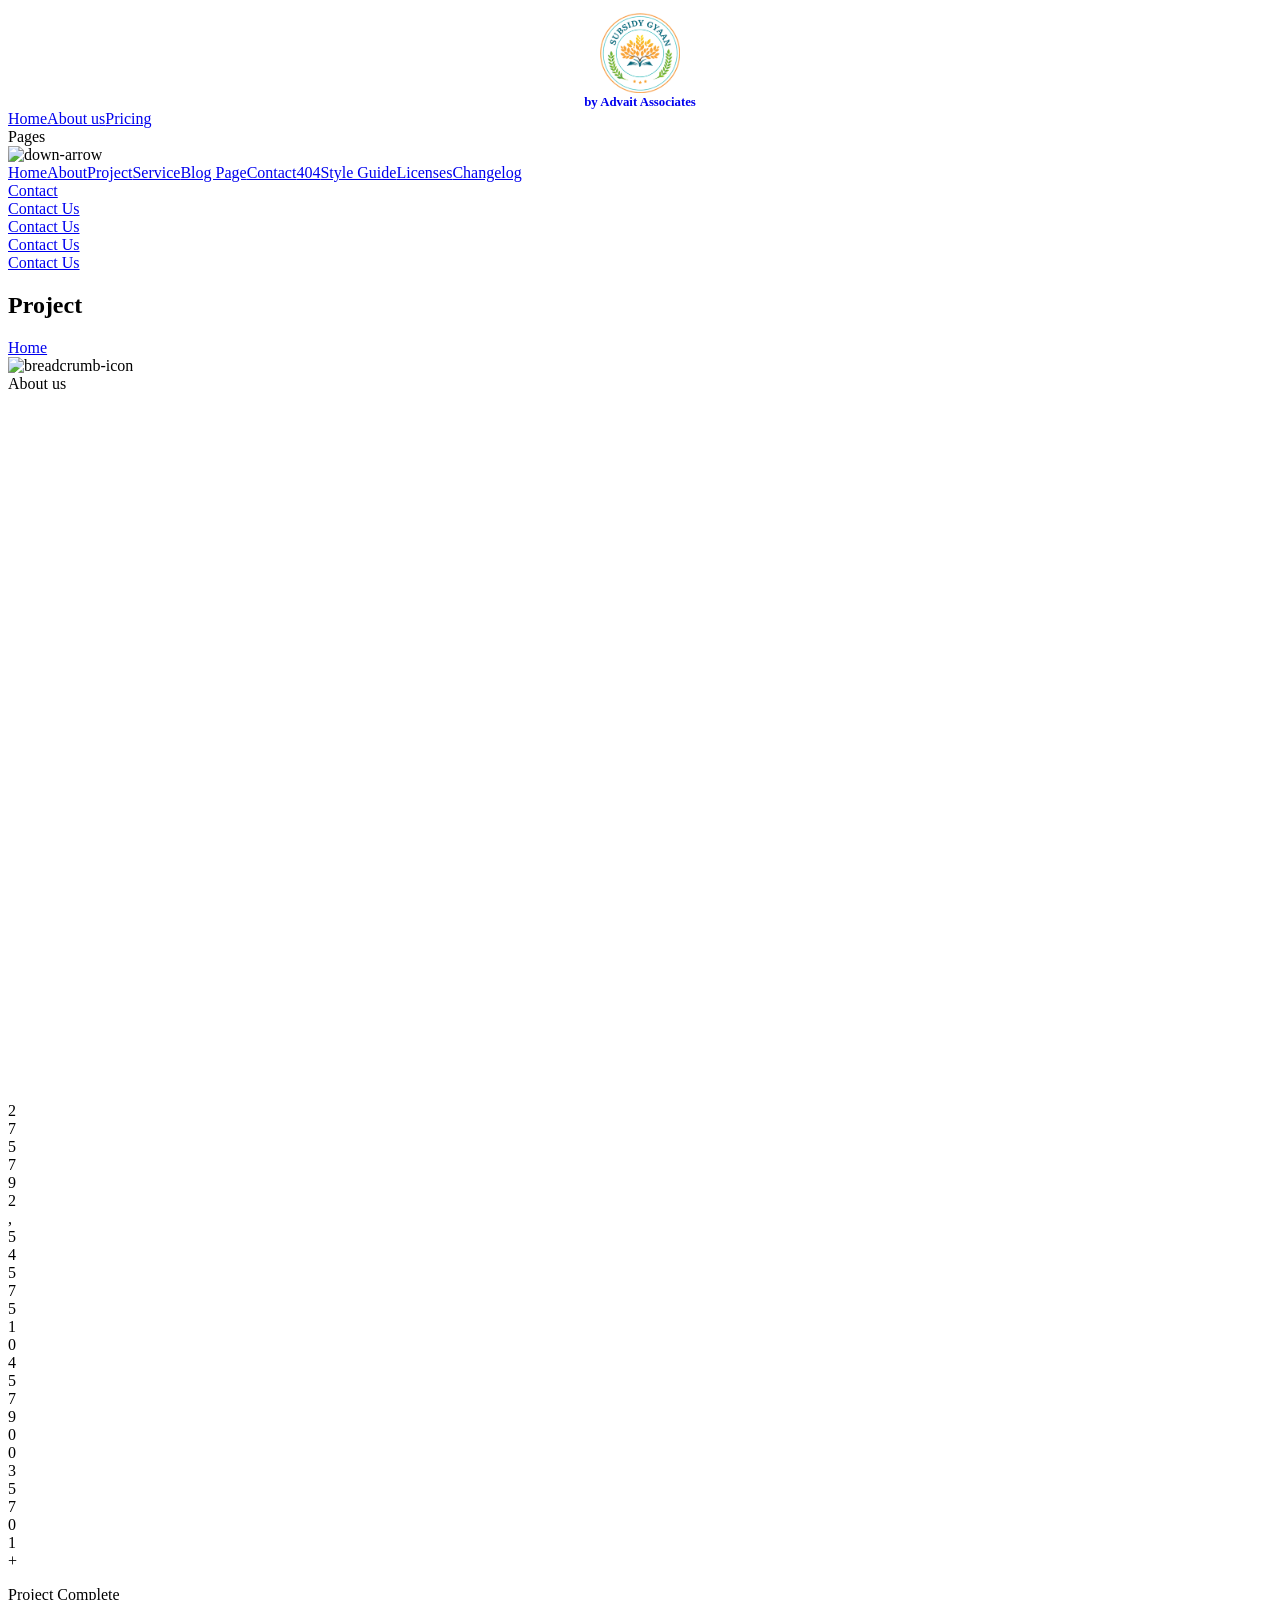
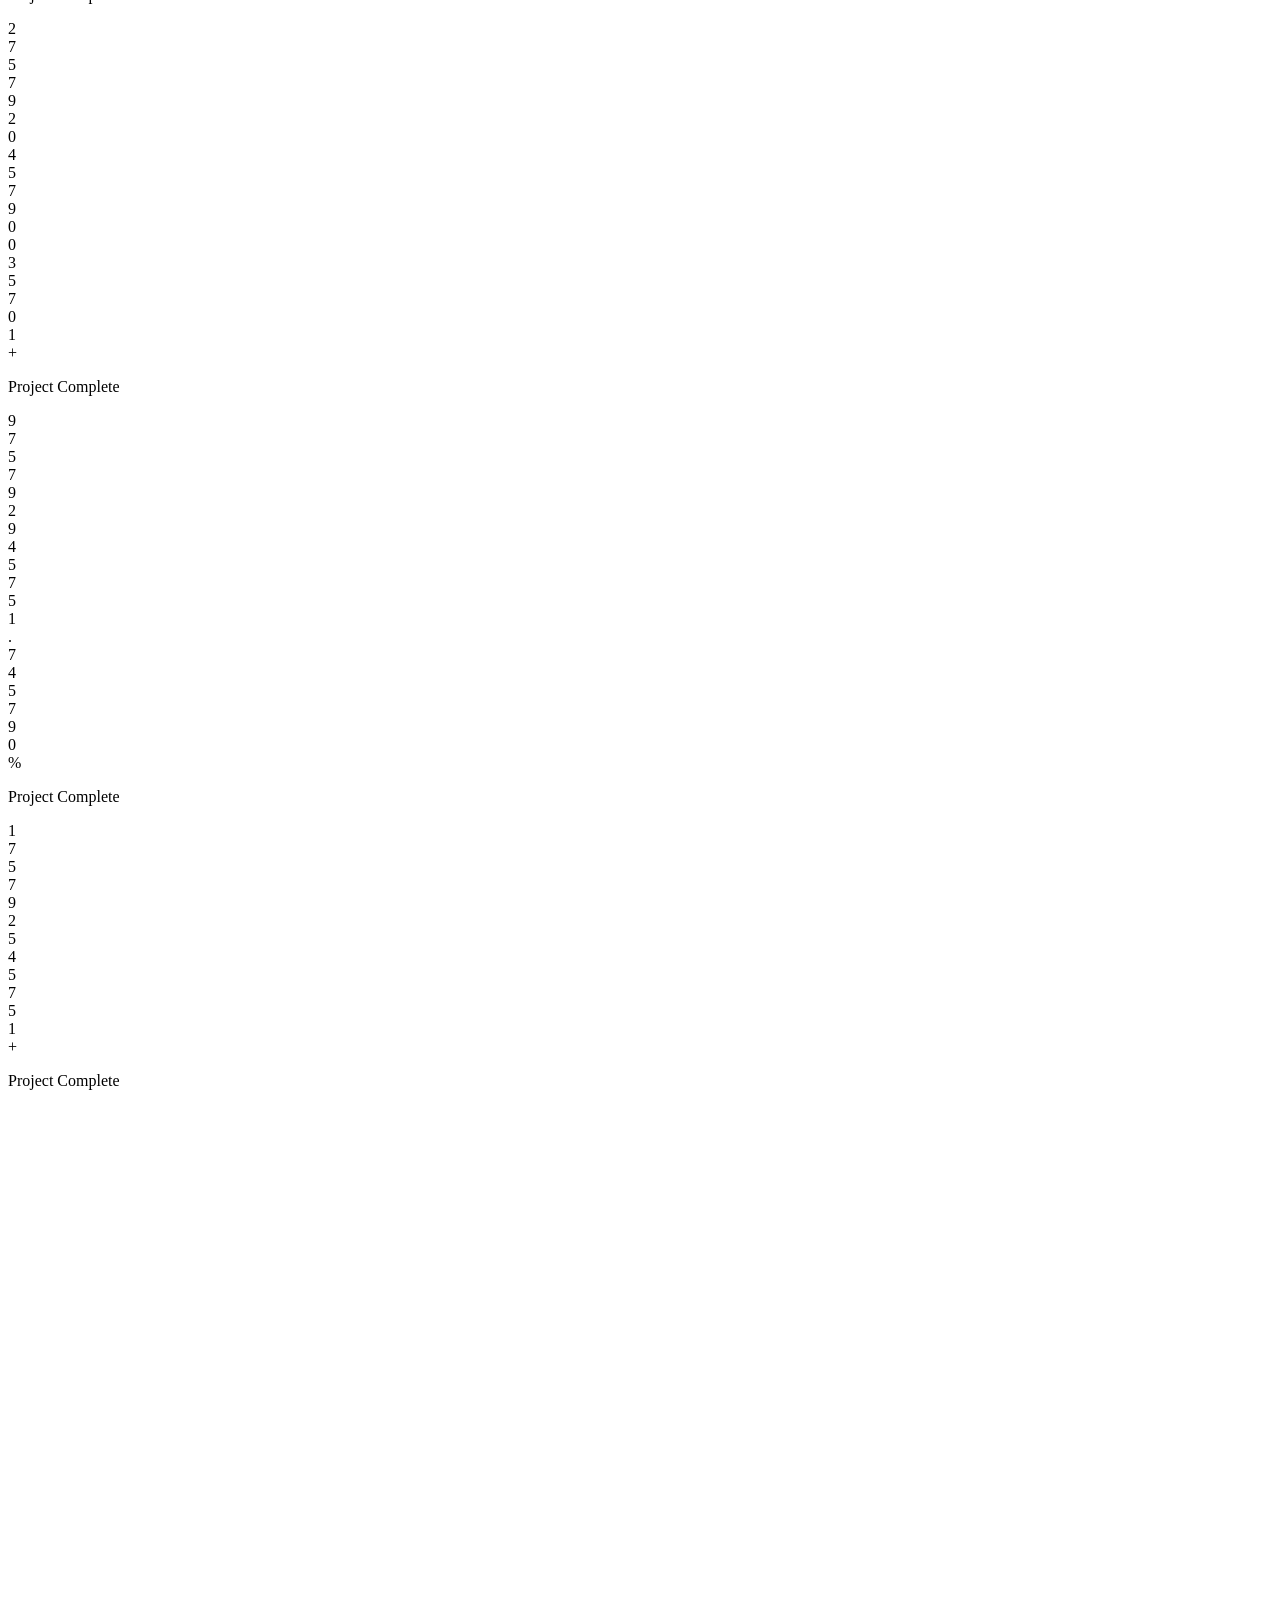
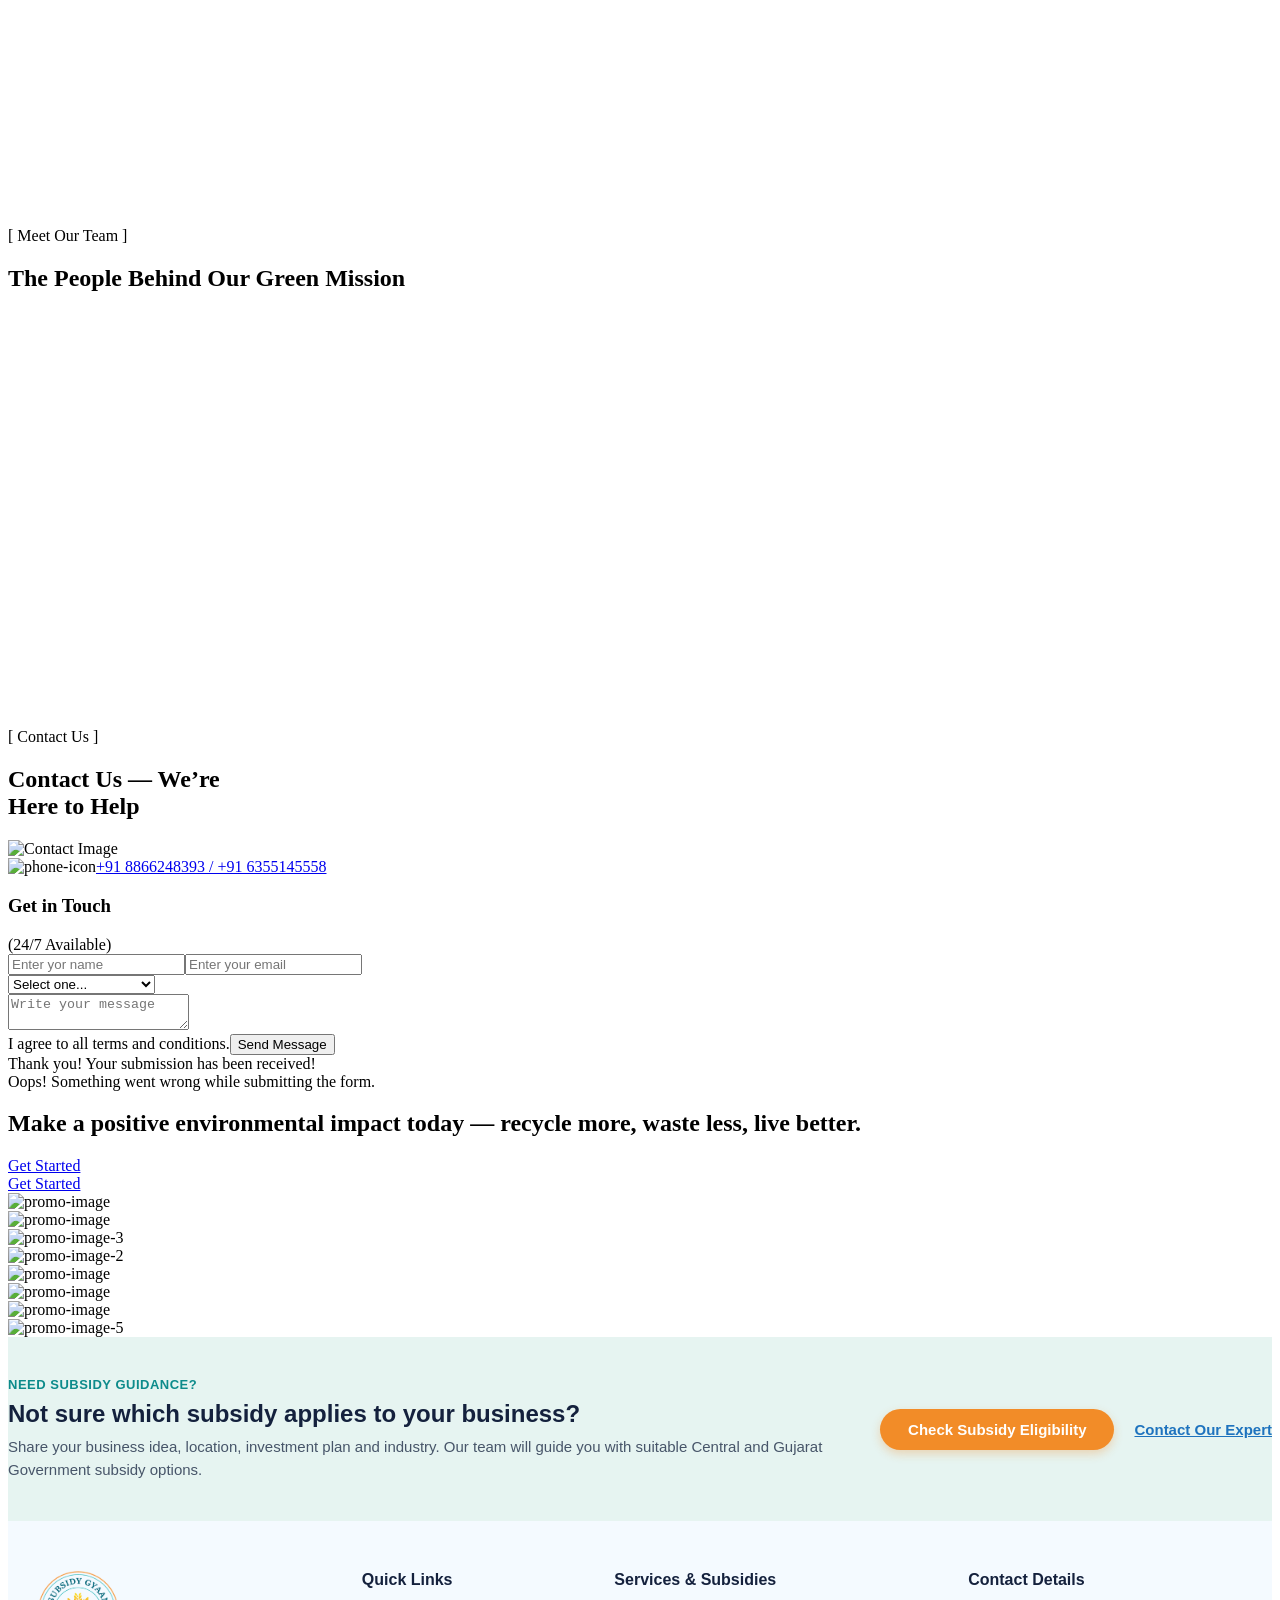
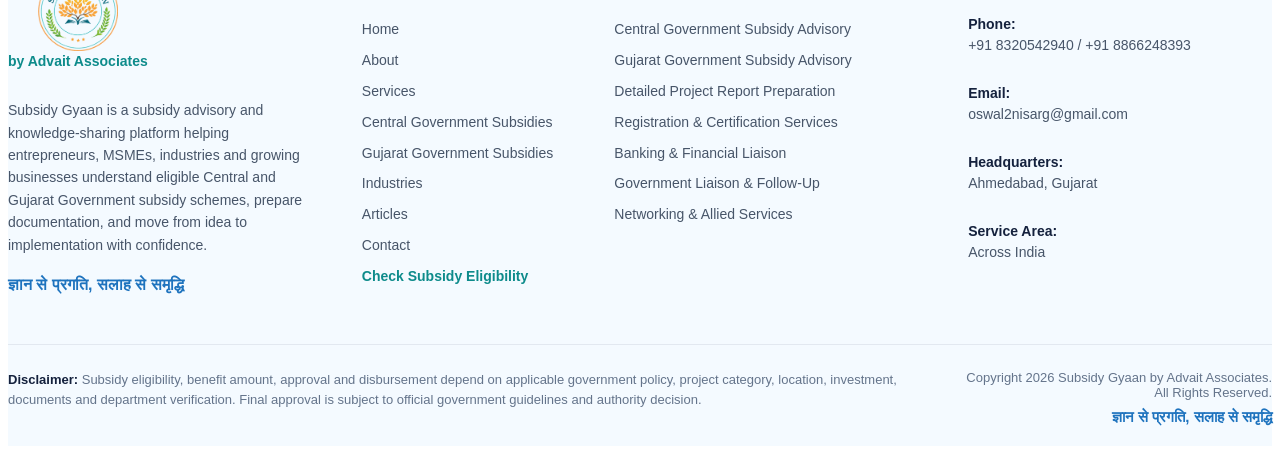
==== about-source.html @ f73892de "Initial commit with redesigned hero section" ====
<!DOCTYPE html><!-- This site was created in Webflow. https://webflow.com --><!-- Last Published: Mon Mar 23 2026 07:37:14 GMT+0000 (Coordinated Universal Time) --><html data-wf-domain="enviro-webflow-website-template.webflow.io" data-wf-page="690aebc02086bc81920e38b2" data-wf-site="69082f2869747d13e82f1a82" lang="en"><head><meta charset="utf-8"/><link href="https://cdn.prod.website-files.com" rel="preconnect" crossorigin="anonymous"/><title>About Us</title><meta content="Enviro is a modern and inspiring Webflow template crafted for environmental organizations, eco-brands, and green initiatives. Featuring fully responsive layouts, CMS-powered projects and blog pages, elegant design elements, and a mindful color palette, it helps you showcase sustainability, nature, and impact beautifully." name="description"/><meta content="About Us" property="og:title"/><meta content="Enviro is a modern and inspiring Webflow template crafted for environmental organizations, eco-brands, and green initiatives. Featuring fully responsive layouts, CMS-powered projects and blog pages, elegant design elements, and a mindful color palette, it helps you showcase sustainability, nature, and impact beautifully." property="og:description"/><meta content="https://cdn.prod.website-files.com/69082f2869747d13e82f1a82/6912c4c159427a54bcd21a3f_Environment-OG-Image.png" property="og:image"/><meta content="About Us" name="twitter:title"/><meta content="Enviro is a modern and inspiring Webflow template crafted for environmental organizations, eco-brands, and green initiatives. Featuring fully responsive layouts, CMS-powered projects and blog pages, elegant design elements, and a mindful color palette, it helps you showcase sustainability, nature, and impact beautifully." name="twitter:description"/><meta property="og:type" content="website"/><meta content="summary_large_image" name="twitter:card"/><meta content="width=device-width, initial-scale=1" name="viewport"/><meta content="Webflow" name="generator"/><link href="https://cdn.prod.website-files.com/69082f2869747d13e82f1a82/css/enviro-webflow-website-template.webflow.shared.ccf52dd43.min.css" rel="stylesheet" type="text/css" integrity="sha384-zPUt1DAEV6VrF+4YYgxVA8KrQkVUWBoWUqndHLwHeruMisJz+p49lpHA1x3gIgcA" crossorigin="anonymous"/><link href="https://fonts.googleapis.com" rel="preconnect"/><link href="https://fonts.gstatic.com" rel="preconnect" crossorigin="anonymous"/><script src="https://ajax.googleapis.com/ajax/libs/webfont/1.6.26/webfont.js" type="text/javascript"></script><script type="text/javascript">WebFont.load({  google: {    families: ["Inter:300,400,500,600,700"]  }});</script><script type="text/javascript">!function(o,c){var n=c.documentElement,t=" w-mod-";n.className+=t+"js",("ontouchstart"in o||o.DocumentTouch&&c instanceof DocumentTouch)&&(n.className+=t+"touch")}(window,document);</script><link href="https://cdn.prod.website-files.com/69082f2869747d13e82f1a82/6912c4c158c54419a02d608d_favicon_icon.png" rel="shortcut icon" type="image/x-icon"/><link href="https://cdn.prod.website-files.com/69082f2869747d13e82f1a82/6912c4c1c3164ac582b9c02e_webclip_icon.png" rel="apple-touch-icon"/></head><body><div class="page-wrapper"><section class="header"><div class="w-layout-blockcontainer container w-container"><div data-animation="default" data-collapse="medium" data-duration="400" data-easing="ease" data-easing2="ease" role="banner" class="navbar w-nav"><div class="navbar-block"><a href="index.html" class="brand-block w-nav-brand " style="display: flex; flex-direction: column; align-items: center; gap: 2px; text-decoration: none; padding-top: 5px;">
    <img src="subsidy-gyaan logo.png" alt="Subsidy Gyaan Logo" style="height: 80px; width: auto;" />
    <span class="brand-byline" style="margin-top: 0; text-align: center; font-size: 0.8rem; font-weight: 700;">by Advait Associates</span>
</a><nav role="navigation" class="nav-menu-block w-nav-menu"><div class="nav-menu-wrap"><a href="/" class="menu-link">Home</a><a href="/about-us" aria-current="page" class="menu-link w--current">About us</a><a href="/pricing" class="menu-link">Pricing</a><div data-delay="200" data-hover="true" data-w-id="bbc6562a-bfb3-d8c0-d80e-2bd70185ef66" class="dropdown w-dropdown"><div class="dropdown-toggle w-dropdown-toggle"><div class="menu-link dropdown">Pages</div><img loading="lazy" src="https://cdn.prod.website-files.com/69082f2869747d13e82f1a82/6908348359918a65f7271da8_down-arrow.svg" alt="down-arrow" class="dropdown-arrow-icon"/></div><nav class="dropdown-list w-dropdown-list"><a href="/" class="dropdown-link w-dropdown-link">Home</a><a href="/about-us" aria-current="page" class="dropdown-link w-dropdown-link w--current">About</a><a href="/project" class="dropdown-link w-dropdown-link">Project</a><a href="/service" class="dropdown-link w-dropdown-link">Service</a><a href="/blog-post" class="dropdown-link w-dropdown-link">Blog Page</a><a href="/contact" class="dropdown-link w-dropdown-link">Contact</a><a href="/404" class="dropdown-link w-dropdown-link">404</a><a href="/style-guide" class="dropdown-link w-dropdown-link">Style Guide</a><a href="/license" class="dropdown-link w-dropdown-link">Licenses</a><a href="/changelog" class="dropdown-link w-dropdown-link">Changelog</a></nav></div><a href="/contact" class="menu-link">Contact</a><div class="button-block hide"><a href="check-subsidy-eligibility.html" class="button is-primary w-inline-block"><div class="button-text-effect"><div class="button-text is-primary-button">Contact Us</div><div class="button-text is-primary-button">Contact Us</div></div></a></div></div></nav><div class="nav-button-block"><div class="button-block is-nav-button"><a href="check-subsidy-eligibility.html" class="button is-primary w-inline-block"><div class="button-text-effect"><div class="button-text is-primary-button">Contact Us</div><div class="button-text is-primary-button">Contact Us</div></div></a></div></div><div class="menu-button w-nav-button"><div class="w-icon-nav-menu"></div></div></div></div></div></section><div class="main"><section class="page-hero-section"><div class="w-layout-blockcontainer container w-container"><div class="page-hero-block"><div class="page-hero-heading-block"><h1 class="page-hero-heading">Project</h1></div><div class="breadcrumb-nav"><a href="/" class="breadcrumb-home">Home</a><div class="breadcrumb-divider"><img src="https://cdn.prod.website-files.com/69082f2869747d13e82f1a82/690af44dbcda67d4e97f4bc9_breadcrumb-icon.svg" loading="lazy" alt="breadcrumb-icon"/></div><div>About us</div></div></div></div></section><section class="about-section"><div class="empty-space"></div><div class="w-layout-blockcontainer container w-container"><div class="heading-block is-about-page"><h2 data-w-id="a5e9ad5b-f6e4-8847-4312-8d7bad4e1efe" style="opacity:0" class="section-heading is-about-page">Making Recycling Simple, Impactful, and Accessible for Everyone</h2><div data-w-id="f334cc3f-87d4-dd76-9e6c-f7e405abec0f" style="opacity:0" class="about-heading-right"><p class="about-heading-text">$100M+ Investment has been<br/>Collected from all over the word</p><div class="counter-card"><div class="counter-item"><div class="counter-single-number number-one is-large"><div class="single-number number-one is-large">5</div><div class="single-number number-one is-large">7</div><div class="single-number number-one is-large">5</div><div class="single-number number-one is-large">7</div><div class="single-number number-one is-large">9</div><div class="single-number number-one is-large">5</div></div><div class="single-number is-large">,</div><div class="counter-single-number is-large"><div class="single-number number-two is-large">6</div><div class="single-number number-two is-large">4</div><div class="single-number number-two is-large">5</div><div class="single-number number-two is-large">7</div><div class="single-number number-two is-large">6</div><div class="single-number number-two is-large">1</div></div><div class="counter-single-number is-large"><div class="single-number number-one is-large">4</div><div class="single-number number-one is-large">4</div><div class="single-number number-one is-large">5</div><div class="single-number number-one is-large">7</div><div class="single-number number-one is-large">9</div><div class="single-number number-one is-large">4</div></div><div class="counter-single-number is-large"><div class="single-number number-two is-large">3</div><div class="single-number number-two is-large">3</div><div class="single-number number-two is-large">5</div><div class="single-number number-two is-large">7</div><div class="single-number number-two is-large">3</div><div class="single-number number-two is-large">1</div></div><div class="single-number is-large">M</div><div class="single-number is-large">+</div></div></div></div></div><div class="empty-space is-small"></div><div class="about-section-image-block"><div class="about-image-block is-about-image-one"><img src="https://cdn.prod.website-files.com/69082f2869747d13e82f1a82/690b0913b14506195ef385b1_about-image-1.avif" loading="lazy" style="opacity:0" data-w-id="869e2598-452e-aa2e-0035-caae6f7175a1" alt="About Image" class="about-page-image"/></div><div class="about-image-block is-about-image-tow"><img src="https://cdn.prod.website-files.com/69082f2869747d13e82f1a82/690b0913ec147be6ab17ca3e_about-image-2.avif" loading="lazy" style="opacity:0" data-w-id="3b96fa14-49ec-7b50-781b-4e35035163da" alt="About Image" class="about-page-image"/></div><div data-w-id="71bc878d-9665-db6c-d24d-89c5d0ef3da0" style="opacity:0"><div class="about-image-block is-about-image-three"><img src="https://cdn.prod.website-files.com/69082f2869747d13e82f1a82/690b091362f6fe3fff57e63c_about-image-3.avif" loading="lazy" sizes="(max-width: 767px) 100vw, (max-width: 821px) 95vw, 780px" srcset="https://cdn.prod.website-files.com/69082f2869747d13e82f1a82/690b091362f6fe3fff57e63c_about-image-3-p-500.avif 500w, https://cdn.prod.website-files.com/69082f2869747d13e82f1a82/690b091362f6fe3fff57e63c_about-image-3.avif 780w" alt="About Image" class="about-page-image is-three"/></div><p class="about-image-text">We simplify recycling through innovation, making it easy, effective, and accessible for everyone to create a cleaner, greener future together.</p></div></div></div><div class="empty-space"></div></section><section class="counter-section"><div class="w-layout-blockcontainer container w-container"><div class="counter-main-block"><div data-w-id="3b5a920c-edf0-c83d-4642-1b29177e266d" class="counter-single-block"><div class="counter-card"><div class="counter-item"><div class="counter-single-number number-one"><div class="single-number number-one">2</div><div class="single-number number-one">7</div><div class="single-number number-one">5</div><div class="single-number number-one">7</div><div class="single-number number-one">9</div><div class="single-number number-one">2</div></div><div class="single-number">,</div><div class="counter-single-number"><div class="single-number number-two">5</div><div class="single-number number-two">4</div><div class="single-number number-two">5</div><div class="single-number number-two">7</div><div class="single-number number-two">5</div><div class="single-number number-two">1</div></div><div class="counter-single-number"><div class="single-number number-one">0</div><div class="single-number number-one">4</div><div class="single-number number-one">5</div><div class="single-number number-one">7</div><div class="single-number number-one">9</div><div class="single-number number-one">0</div></div><div class="counter-single-number"><div class="single-number number-two">0</div><div class="single-number number-two">3</div><div class="single-number number-two">5</div><div class="single-number number-two">7</div><div class="single-number number-two">0</div><div class="single-number number-two">1</div></div><div class="single-number">+</div></div><p class="counter-text">Project Complete</p></div></div><div data-w-id="3b5a920c-edf0-c83d-4642-1b29177e26aa" class="counter-single-block"><div class="counter-card"><div class="counter-item"><div class="counter-single-number number-one"><div class="single-number number-one">2</div><div class="single-number number-one">7</div><div class="single-number number-one">5</div><div class="single-number number-one">7</div><div class="single-number number-one">9</div><div class="single-number number-one">2</div></div><div class="counter-single-number"><div class="single-number number-one">0</div><div class="single-number number-one">4</div><div class="single-number number-one">5</div><div class="single-number number-one">7</div><div class="single-number number-one">9</div><div class="single-number number-one">0</div></div><div class="counter-single-number"><div class="single-number number-two">0</div><div class="single-number number-two">3</div><div class="single-number number-two">5</div><div class="single-number number-two">7</div><div class="single-number number-two">0</div><div class="single-number number-two">1</div></div><div class="single-number">+</div></div><p class="counter-text">Project Complete</p></div></div><div data-w-id="3b5a920c-edf0-c83d-4642-1b29177e26d8" class="counter-single-block"><div class="counter-card"><div class="counter-item"><div class="counter-single-number number-one"><div class="single-number number-one">9</div><div class="single-number number-one">7</div><div class="single-number number-one">5</div><div class="single-number number-one">7</div><div class="single-number number-one">9</div><div class="single-number number-one">2</div></div><div class="counter-single-number"><div class="single-number number-two">9</div><div class="single-number number-two">4</div><div class="single-number number-two">5</div><div class="single-number number-two">7</div><div class="single-number number-two">5</div><div class="single-number number-two">1</div></div><div class="single-number">.</div><div class="counter-single-number"><div class="single-number number-one">7</div><div class="single-number number-one">4</div><div class="single-number number-one">5</div><div class="single-number number-one">7</div><div class="single-number number-one">9</div><div class="single-number number-one">0</div></div><div class="single-number">%</div></div><p class="counter-text">Project Complete</p></div></div><div data-w-id="3b5a920c-edf0-c83d-4642-1b29177e2708" class="counter-single-block"><div class="counter-card"><div class="counter-item"><div class="counter-single-number number-one"><div class="single-number number-one">1</div><div class="single-number number-one">7</div><div class="single-number number-one">5</div><div class="single-number number-one">7</div><div class="single-number number-one">9</div><div class="single-number number-one">2</div></div><div class="counter-single-number"><div class="single-number number-two">5</div><div class="single-number number-two">4</div><div class="single-number number-two">5</div><div class="single-number number-two">7</div><div class="single-number number-two">5</div><div class="single-number number-two">1</div></div><div class="single-number">+</div></div><p class="counter-text">Project Complete</p></div></div></div></div><div class="empty-space"></div></section><section class="why-choose-section"><div class="empty-space"></div><div class="w-layout-blockcontainer container w-container"><div class="why-choose-main-block"><div class="why-choose-card-hide"></div><div id="w-node-c0f8c518-129b-1de6-44d2-802e8aac3c07-920e38b2" data-w-id="c0f8c518-129b-1de6-44d2-802e8aac3c07" style="opacity:0" class="why-choose-card"><div class="why-choose-title-block"><img src="https://cdn.prod.website-files.com/69082f2869747d13e82f1a82/690b19a36d581f76a1720223_team-card-logo.svg" loading="lazy" alt="team-card-logo" class="why-choose-card-icon"/><div class="why-choose-card-number">01</div></div><div class="why-choose-content-block"><div class="why-choose-card-title">Eco-Friendly <br/>Commitment</div><p class="why-choose-card-text">We’re dedicated to protecting the planet with responsible, sustainable recycling solutions.</p></div></div><div data-w-id="5c9b117f-c198-c5a8-c0af-8874d606a430" style="opacity:0" class="why-choose-card"><div class="why-choose-title-block"><img src="https://cdn.prod.website-files.com/69082f2869747d13e82f1a82/690b19a36d581f76a1720223_team-card-logo.svg" loading="lazy" alt="team-card-logo" class="why-choose-card-icon"/><div class="why-choose-card-number">02</div></div><div class="why-choose-content-block"><div class="why-choose-card-title">Smart Technology<br/>Integration</div><p class="why-choose-card-text">AI-powered tools make sorting and tracking recyclables easier than ever.</p></div></div><div class="why-choose-card-hide"></div><div id="w-node-_4e6bf4e7-7c65-3570-4d3a-3c70bc4b5caa-920e38b2" data-w-id="4e6bf4e7-7c65-3570-4d3a-3c70bc4b5caa" style="opacity:0" class="why-choose-heading-block"><div class="heading-block"><div class="pill-button is-service">[ Why Choose Us ]</div><h2 class="section-heading is-service">Sustainable Solutions<br/>Proven Results</h2></div></div><div data-w-id="089fb6f2-358f-fa5f-a5b8-38418d9aa7ee" style="opacity:0" class="why-choose-card"><div class="why-choose-title-block"><img src="https://cdn.prod.website-files.com/69082f2869747d13e82f1a82/690b19a36d581f76a1720223_team-card-logo.svg" loading="lazy" alt="team-card-logo" class="why-choose-card-icon"/><div class="why-choose-card-number">03</div></div><div class="why-choose-content-block"><div class="why-choose-card-title">Reward-Based<br/>System</div><p class="why-choose-card-text">Earn points and incentives for every eco-friendly action you take.</p></div></div><div data-w-id="53aa1b07-5932-59c4-3204-3c639bece85f" style="opacity:0" class="why-choose-card"><div class="why-choose-title-block"><img src="https://cdn.prod.website-files.com/69082f2869747d13e82f1a82/690b19a36d581f76a1720223_team-card-logo.svg" loading="lazy" alt="team-card-logo" class="why-choose-card-icon"/><div class="why-choose-card-number">04</div></div><div class="why-choose-content-block"><div class="why-choose-card-title">Transparent &amp;<br/>Reliable Service</div><p class="why-choose-card-text">From pickup to processing, you can track your recycling journey anytime.</p></div></div><div class="why-choose-hide-mobile"></div><div data-w-id="154e3f6a-5e8e-9e40-2c5f-f9c4194baed4" style="opacity:0" class="why-choose-card"><div class="why-choose-title-block"><img src="https://cdn.prod.website-files.com/69082f2869747d13e82f1a82/690b19a36d581f76a1720223_team-card-logo.svg" loading="lazy" alt="team-card-logo" class="why-choose-card-icon"/><div class="why-choose-card-number">05</div></div><div class="why-choose-content-block"><div class="why-choose-card-title">Community-Driven<br/>Impact</div><p class="why-choose-card-text">Together, we build awareness and drive real change for a cleaner future.</p></div></div></div></div><div class="empty-space"></div></section><section class="team-section"><div class="empty-space"></div><div class="w-layout-blockcontainer container w-container"><div class="heading-block is-team"><div class="pill-button is-faq">[ Meet Our Team ]</div><h2 class="section-heading is-team">The People Behind Our Green Mission</h2></div><div class="empty-space is-small"></div><div class="team-grid-block"><div data-w-id="5bf76712-36b6-88fb-607b-ca3667d916e3" style="opacity:0" class="team-card-block"><div class="team-single-card"><div class="team-title-block"><div class="team-member-name">Sophia Martinez</div><div class="team-member-position">Designer</div></div><div class="team-member-text-block"><p class="team-member-text">Sophia Martinez community recycling, inspiring sustainable habits and eco-friendly practices.</p></div></div><div class="team-image-block"><img src="https://cdn.prod.website-files.com/69082f2869747d13e82f1a82/690b31bd7d5c371b18aeba80_team-member-image-2.avif" loading="lazy" alt="Team Member Image" class="team-member-image"/></div></div><div data-w-id="6f1bdd91-7d32-a8dc-dcec-b9fb2e47abb4" style="opacity:0" class="team-card-block"><div class="team-single-card"><div class="team-title-block"><div class="team-member-name">Lucas Bennett</div><div class="team-member-position">CEO</div></div><div class="team-member-text-block"><p class="team-member-text">Lucas Bennett ensures efficient recycling operations promotes impactful, eco-friendly community initiatives.</p></div></div><div class="team-image-block"><img src="https://cdn.prod.website-files.com/69082f2869747d13e82f1a82/690b31bd4f6de3d1548f1468_team-member-image-3.avif" loading="lazy" alt="Team Member Image" class="team-member-image"/></div></div><div data-w-id="96b0bc5d-17e6-0a51-f011-b9f5b469fbf6" style="opacity:0" class="team-card-block"><div class="team-single-card"><div class="team-title-block"><div class="team-member-name">Ava Thompson</div><div class="team-member-position">Marketer</div></div><div class="team-member-text-block"><p class="team-member-text">Ava Thompson manages recycling projects, promoting sustainable practices and environmental awareness.</p></div></div><div class="team-image-block"><img src="https://cdn.prod.website-files.com/69082f2869747d13e82f1a82/690b31bd1ba903dd1c2701c5_team-member-image-4.avif" loading="lazy" alt="Team Member Image" class="team-member-image"/></div></div><div data-w-id="be55515c-69df-12b7-9826-934a409d5885" style="opacity:0" class="team-card-block"><div class="team-single-card"><div class="team-title-block"><div class="team-member-name">Liam Anderson</div><div class="team-member-position">Founder</div></div><div class="team-member-text-block"><p class="team-member-text">Liam Anderson manages recycling operations, ensuring efficient and sustainable waste solutions.</p></div></div><div class="team-image-block"><img src="https://cdn.prod.website-files.com/69082f2869747d13e82f1a82/690b31bd1488f32c6bf5eaa5_team-member-image-1.avif" loading="lazy" alt="Team Member Image" class="team-member-image"/></div></div></div></div></section><section class="contact-section"><div class="empty-space"></div><div class="w-layout-blockcontainer container w-container"><div class="contact-main-block"><div class="contact-left-block"><div class="heading-block"><div class="pill-button is-faq">[ Contact Us ]</div><h2 class="section-heading is-faq">Contact Us — We’re<br/>Here to Help</h2></div><div class="empty-space is-small"></div><div data-w-id="cb7dc84c-237d-ae4b-4b5d-9e107e4dd187" class="contact-image-block"><img src="https://cdn.prod.website-files.com/69082f2869747d13e82f1a82/690992115e99223039814b76_contact-image.avif" loading="lazy" alt="Contact Image" class="contact-image"/><div class="contact-number-block"><img src="https://cdn.prod.website-files.com/69082f2869747d13e82f1a82/6909930332dc0efc6d0fa299_phone-icon.svg" loading="lazy" alt="phone-icon"/><a href="#" class="contact-number">+91 8866248393 / +91 6355145558</a></div></div></div><div data-w-id="cb7dc84c-237d-ae4b-4b5d-9e107e4dd18d" class="contact-right-block"><div class="contact-details-block"><div class="contact-title-block"><h3 class="contact-field-title">Get in Touch</h3><div class="available-time">(24/7 Available)</div></div><div class="form-block w-form"><form id="wf-form-Number-Form" name="wf-form-Number-Form" data-name="Number Form" method="get" class="contant-form" data-wf-page-id="690aebc02086bc81920e38b2" data-wf-element-id="cb7dc84c-237d-ae4b-4b5d-9e107e4dd195" data-turnstile-sitekey="0x4AAAAAAAQTptj2So4dx43e"><div class="input-field-block"><input class="input-field is-name w-input" maxlength="256" name="Name" data-name="Name" placeholder="Enter yor name" type="text" id="Name" required=""/><input class="input-field is-email w-input" maxlength="256" name="Email" data-name="Email" placeholder="Enter your email" type="email" id="Email" required=""/></div><div class="input-field-block"><select id="Select-Field" name="Select-Field" data-name="Select Field" required="" class="input-field is-select w-select"><option value="">Select one...</option><option value="First">Electronic Waste</option><option value="Second">Cardboard Recycling</option><option value="Third">Plastic Recycling</option></select></div><textarea id="Textarea" name="Textarea" maxlength="5000" data-name="Textarea" placeholder="Write your message" required="" class="input-field is-message w-input"></textarea><label class="radio-button-field w-radio"><div class="w-form-formradioinput w-form-formradioinput--inputType-custom radio-button w-radio-input"></div><input type="radio" data-name="Radio" id="radio" name="radio" style="opacity:0;position:absolute;z-index:-1" value="Radio"/><span class="w-form-label" for="radio">I agree to all terms and conditions.</span></label><input type="submit" data-wait="Please wait..." class="contact-button w-button" value="Send Message"/></form><div class="w-form-done"><div>Thank you! Your submission has been received!</div></div><div class="w-form-fail"><div>Oops! Something went wrong while submitting the form.</div></div></div></div></div></div></div><div class="empty-space"></div></section><section class="promo-section"><div data-w-id="c7bd512f-a8bf-617f-da6a-6f801756831a" class="promo-main-block"><div class="promo-sticky-block"><div class="promo-wrapper"><div class="container"><div class="promo-content-wrap"><h2 class="promo-text">Make a positive environmental impact today — <span class="promo-highlight">recycle more, waste less, live better.</span></h2><div class="button-block is-promo"><a href="check-subsidy-eligibility.html" class="button is-primary w-inline-block"><div class="button-text-effect"><div class="button-text is-primary-button">Get Started</div><div class="button-text is-primary-button">Get Started</div></div></a></div></div></div><div class="promo-image-wrap"><div class="promo-image-block _1"><img src="https://cdn.prod.website-files.com/69082f2869747d13e82f1a82/690ad69241cee13fc55e2e21_promo-image-8.avif" loading="lazy" alt="promo-image" class="promo-image"/></div><div class="promo-image-block _2"><img src="https://cdn.prod.website-files.com/69082f2869747d13e82f1a82/690ad6926905d807439f395f_promo-image-1.avif" loading="lazy" alt="promo-image" class="promo-image"/></div><div class="promo-image-block _3"><img src="https://cdn.prod.website-files.com/69082f2869747d13e82f1a82/690ad6931056db005dccc70a_promo-image-3.avif" loading="lazy" alt="promo-image-3" class="promo-image"/></div><div class="promo-image-block _4"><img src="https://cdn.prod.website-files.com/69082f2869747d13e82f1a82/690ad6934db7a09db89216a0_promo-image-2.avif" loading="lazy" alt="promo-image-2" class="promo-image"/></div><div class="promo-image-block _5"><img src="https://cdn.prod.website-files.com/69082f2869747d13e82f1a82/690ad692fc7c6c19c9ef4c1f_promo-image-6.avif" loading="lazy" alt="promo-image" class="promo-image"/></div><div class="promo-image-block _6"><img src="https://cdn.prod.website-files.com/69082f2869747d13e82f1a82/690ad69259b954f653a55989_promo-image-7.avif" loading="lazy" alt="promo-image" class="promo-image"/></div><div class="promo-image-block _7"><img src="https://cdn.prod.website-files.com/69082f2869747d13e82f1a82/690ad692e7ac0dda87fcb3e6_promo-image-4.avif" loading="lazy" alt="promo-image" class="promo-image"/></div><div class="promo-image-block _8"><img src="https://cdn.prod.website-files.com/69082f2869747d13e82f1a82/690ad692c937545d01dda9ad_promo-image-5.avif" loading="lazy" alt="promo-image-5" class="promo-image"/></div></div></div></div></div></section></div><section class="footer" style="background-color: #F4FAFF; color: #475569; padding-bottom: 20px; font-family: 'Inter', sans-serif;">
    <style>
        .custom-footer-grid {
            display: grid;
            grid-template-columns: 1fr;
            gap: 40px;
            padding-top: 50px;
        }
        @media screen and (min-width: 768px) {
            .custom-footer-grid {
                grid-template-columns: 1fr 1fr;
            }
        }
        @media screen and (min-width: 1200px) {
            .custom-footer-grid {
                grid-template-columns: 1.5fr 1fr 1.5fr 1.5fr;
                gap: 50px;
            }
        }
        .custom-footer-col {
            display: flex;
            flex-direction: column;
            gap: 15px;
            text-align: left;
        }
        .footer-cta-container {
            display: flex;
            flex-direction: column;
            gap: 20px;
        }
        @media screen and (min-width: 768px) {
            .footer-cta-container {
                flex-direction: row;
                justify-content: space-between;
                align-items: center;
            }
        }
        .footer-bottom-container {
            display: flex;
            flex-direction: column;
            gap: 20px;
            font-size: 13px; 
            color: #64748B;
        }
        @media screen and (min-width: 768px) {
            .footer-bottom-container {
                flex-direction: row;
                justify-content: space-between;
            }
            .footer-bottom-right {
                text-align: right;
                min-width: 250px;
            }
        }
        .new-footer-link {
            color: #475569;
            text-decoration: none;
            transition: color 0.3s ease;
            font-size: 14px;
            line-height: 2.2;
            display: block;
        }
        .new-footer-link:hover {
            color: #0D8B8B;
        }
        .custom-footer-heading {
            color: #14213D;
            font-size: 16px;
            font-weight: 700;
            margin-bottom: 10px;
            text-transform: capitalize;
        }
        .contact-list-item {
            font-size: 14px;
            margin-bottom: 12px;
            line-height: 1.5;
            color: #475569;
        }
    </style>

    <!-- Top CTA Strip -->
    <div class="footer-cta-strip" style="background-color: #e6f4f1; padding: 40px 0;">
        <div class="w-layout-blockcontainer container w-container">
            <div class="footer-cta-container">
                <div style="flex: 1; min-width: 300px; padding-right: 20px;">
                    <div style="font-weight: bold; color: #0D8B8B; margin-bottom: 8px; font-size: 13px; text-transform: uppercase; letter-spacing: 0.5px;">Need Subsidy Guidance?</div>
                    <h3 style="color: #14213D; font-size: 24px; margin-top: 0; margin-bottom: 8px; font-weight: 700;">Not sure which subsidy applies to your business?</h3>
                    <p style="margin: 0; font-size: 15px; color: #475569; line-height: 1.5;">Share your business idea, location, investment plan and industry. Our team will guide you with suitable Central and Gujarat Government subsidy options.</p>
                </div>
                <div style="display: flex; gap: 20px; align-items: center; flex-wrap: wrap;">
                    <a href="check-subsidy-eligibility.html" class="button w-inline-block" style="background-color: #F28C28; color: white; border-radius: 50px; padding: 12px 28px; font-size: 15px; font-weight: 600; text-decoration: none; transition: transform 0.3s ease; box-shadow: 0 4px 10px rgba(242, 140, 40, 0.3);">Check Subsidy Eligibility</a>
                    <a href="contact.html" style="color: #1E73BE; font-size: 15px; font-weight: 600; text-decoration: underline;">Contact Our Expert</a>
                </div>
            </div>
        </div>
    </div>

    <!-- Main Footer Columns -->
    <div class="w-layout-blockcontainer container w-container">
        <div class="custom-footer-grid">
            
            <!-- Column 1: Brand Info -->
            <div class="custom-footer-col">
                <a href="index.html" class="w-inline-block" style="display: flex; flex-direction: column; align-items: center; gap: 2px; text-decoration: none; margin-bottom: 15px; width: max-content;">
                    <img src="subsidy-gyaan logo.png" alt="Subsidy Gyaan Logo" style="height: 80px; width: auto;" />
                    <span style="font-size: 14px; color: #0D8B8B; font-weight: 700; text-align: center;">by Advait Associates</span>
                </a>
                <p style="font-size: 14px; line-height: 1.6; margin: 0; color: #475569;">Subsidy Gyaan is a subsidy advisory and knowledge-sharing platform helping entrepreneurs, MSMEs, industries and growing businesses understand eligible Central and Gujarat Government subsidy schemes, prepare documentation, and move from idea to implementation with confidence.</p>
                <div style="font-weight: 700; font-size: 16px; color: #1E73BE; margin-top: 5px;">ज्ञान से प्रगति, सलाह से समृद्धि</div>
            </div>

            <!-- Column 2: Quick Links -->
            <div class="custom-footer-col">
                <div class="custom-footer-heading">Quick Links</div>
                <div style="display: flex; flex-direction: column; gap: 0px;">
                    <a href="index.html" class="new-footer-link">Home</a>
                    <a href="about.html" class="new-footer-link">About</a>
                    <a href="services.html" class="new-footer-link">Services</a>
                    <a href="central-subsidies.html" class="new-footer-link">Central Government Subsidies</a>
                    <a href="gujarat-subsidies.html" class="new-footer-link">Gujarat Government Subsidies</a>
                    <a href="index.html#industries" class="new-footer-link">Industries</a>
                    <a href="articles.html" class="new-footer-link">Articles</a>
                    <a href="contact.html" class="new-footer-link">Contact</a>
                    <a href="check-subsidy-eligibility.html" class="new-footer-link" style="color: #0D8B8B; font-weight: 600;">Check Subsidy Eligibility</a>
                </div>
            </div>

            <!-- Column 3: Services & Subsidies -->
            <div class="custom-footer-col">
                <div class="custom-footer-heading">Services & Subsidies</div>
                <div style="display: flex; flex-direction: column; gap: 0px;">
                    <a href="central-subsidies.html" class="new-footer-link">Central Government Subsidy Advisory</a>
                    <a href="gujarat-subsidies.html" class="new-footer-link">Gujarat Government Subsidy Advisory</a>
                    <a href="services.html" class="new-footer-link">Detailed Project Report Preparation</a>
                    <a href="services.html" class="new-footer-link">Registration & Certification Services</a>
                    <a href="services.html" class="new-footer-link">Banking & Financial Liaison</a>
                    <a href="services.html" class="new-footer-link">Government Liaison & Follow-Up</a>
                    <a href="services.html" class="new-footer-link">Networking & Allied Services</a>
                </div>
            </div>

            <!-- Column 4: Contact Details -->
            <div class="custom-footer-col">
                <div class="custom-footer-heading">Contact Details</div>
                <div class="contact-list-item">
                    <strong style="color: #14213D; font-weight: 600;">Phone:</strong><br/>
                    <a href="tel:+918320542940" style="color: #475569; text-decoration: none;">+91 8320542940</a> / <a href="tel:+918866248393" style="color: #475569; text-decoration: none;">+91 8866248393</a>
                </div>
                <div class="contact-list-item">
                    <strong style="color: #14213D; font-weight: 600;">Email:</strong><br/>
                    <a href="mailto:oswal2nisarg@gmail.com" style="color: #475569; text-decoration: none;">oswal2nisarg@gmail.com</a>
                </div>
                <div class="contact-list-item">
                    <strong style="color: #14213D; font-weight: 600;">Headquarters:</strong><br/>
                    Ahmedabad, Gujarat
                </div>
                <div class="contact-list-item" style="margin-bottom: 20px;">
                    <strong style="color: #14213D; font-weight: 600;">Service Area:</strong><br/>
                    Across India
                </div>
            </div>
        </div>
    </div>
    
    <!-- Bottom Bar -->
    <div style="border-top: 1px solid #E2E8F0; margin-top: 50px; padding-top: 25px;">
        <div class="w-layout-blockcontainer container w-container">
            <div class="footer-bottom-container">
                <div style="flex: 1;">
                    <p style="margin: 0; line-height: 1.5;"><strong style="color: #14213D;">Disclaimer:</strong> Subsidy eligibility, benefit amount, approval and disbursement depend on applicable government policy, project category, location, investment, documents and department verification. Final approval is subject to official government guidelines and authority decision.</p>
                </div>
                <div class="footer-bottom-right">
                    <div style="margin-bottom: 8px;">Copyright 2026 Subsidy Gyaan by Advait Associates.<br/>All Rights Reserved.</div>
                    <div style="color: #1E73BE; font-weight: 700; font-size: 15px;">ज्ञान से प्रगति, सलाह से समृद्धि</div>
                </div>
            </div>
        </div>
    </div>
</section></div><script src="https://d3e54v103j8qbb.cloudfront.net/js/jquery-3.5.1.min.dc5e7f18c8.js?site=69082f2869747d13e82f1a82" type="text/javascript" integrity="sha256-9/aliU8dGd2tb6OSsuzixeV4y/faTqgFtohetphbbj0=" crossorigin="anonymous"></script><script src="https://cdn.prod.website-files.com/69082f2869747d13e82f1a82/js/webflow.schunk.36b8fb49256177c8.js" type="text/javascript" integrity="sha384-4abIlA5/v7XaW1HMXKBgnUuhnjBYJ/Z9C1OSg4OhmVw9O3QeHJ/qJqFBERCDPv7G" crossorigin="anonymous"></script><script src="https://cdn.prod.website-files.com/69082f2869747d13e82f1a82/js/webflow.schunk.84f80d002a86017d.js" type="text/javascript" integrity="sha384-mjOGmtaIdxB8nOjTnR02RnmXs+YI+riWFGKvnbY0PNsoyGUCk9BDA5DM1ZvhSWv8" crossorigin="anonymous"></script><script src="https://cdn.prod.website-files.com/69082f2869747d13e82f1a82/js/webflow.97010a31.2932c26d3840da9e.js" type="text/javascript" integrity="sha384-Z6kRtlyyFln4/+GR78iJlvggFWwRgBTokilbw25JLqsXPPiK8cE7i9PHW46/S3mF" crossorigin="anonymous"></script></body></html>
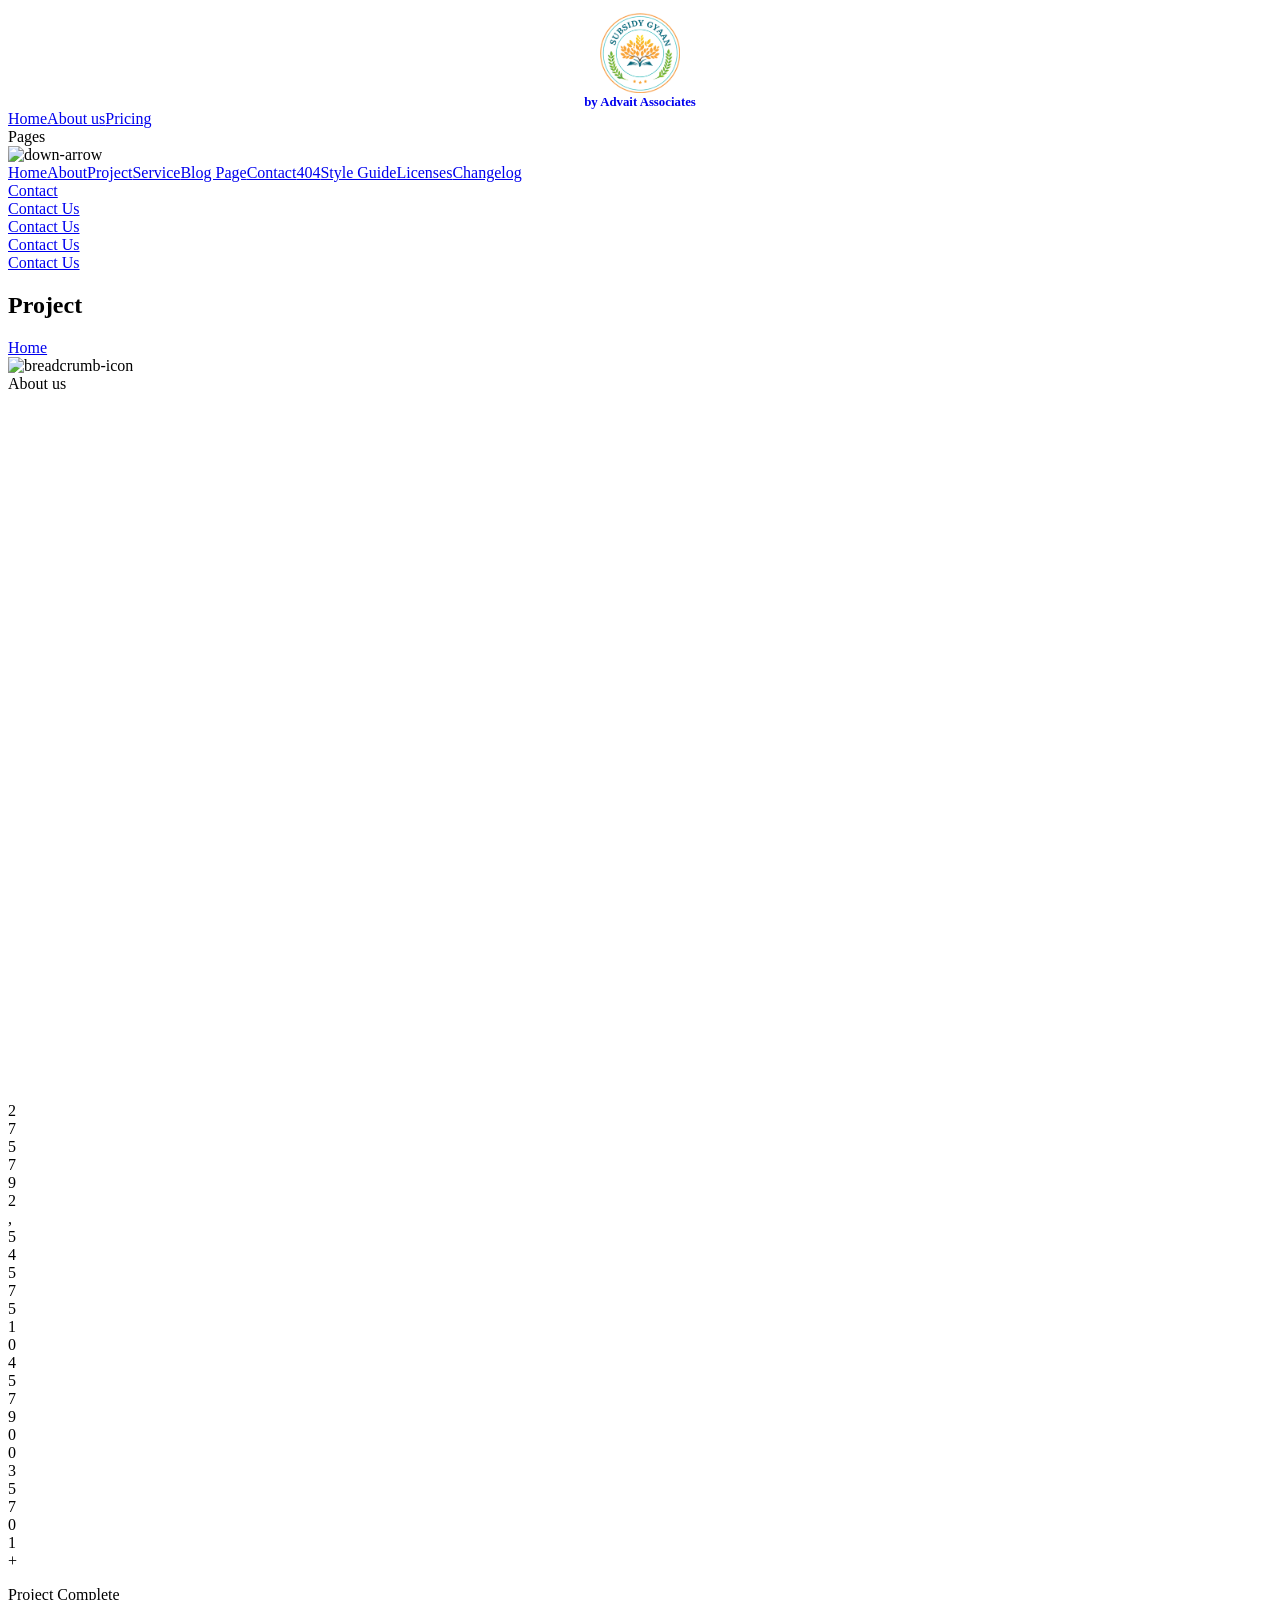
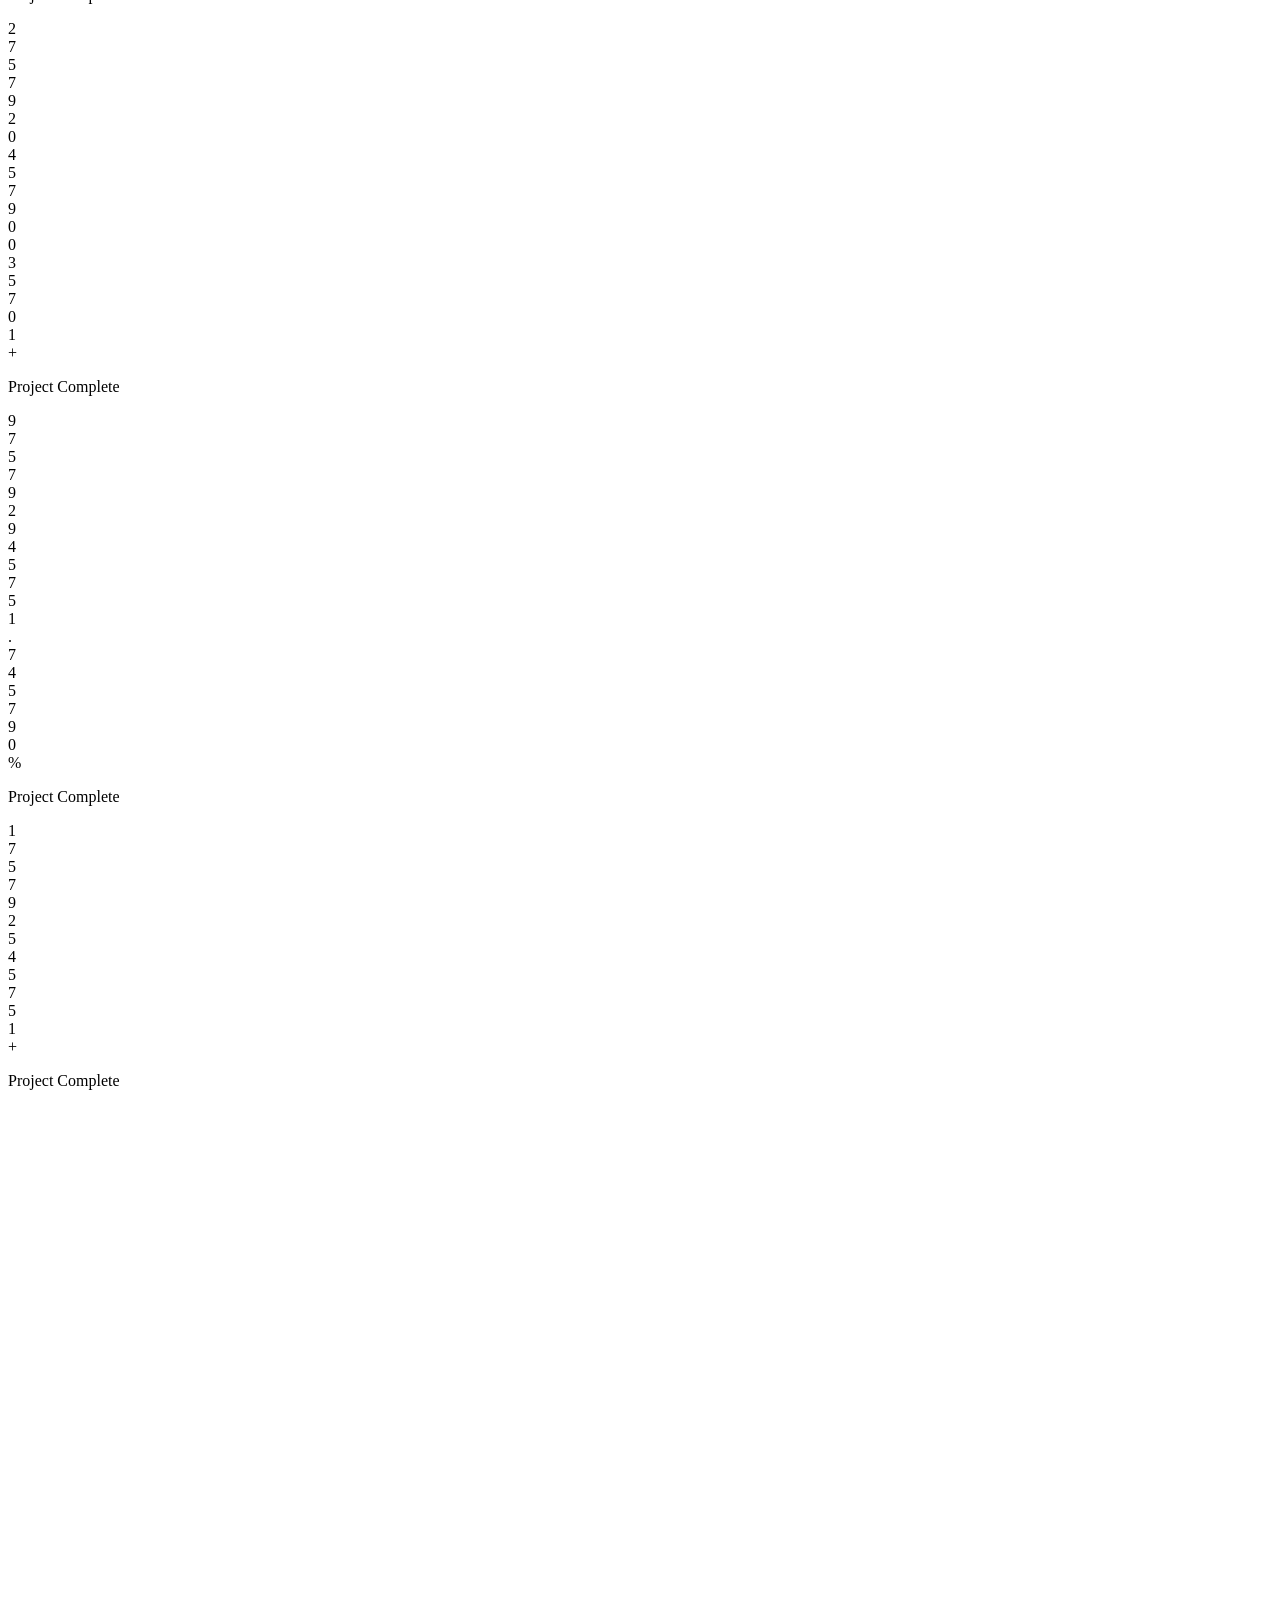
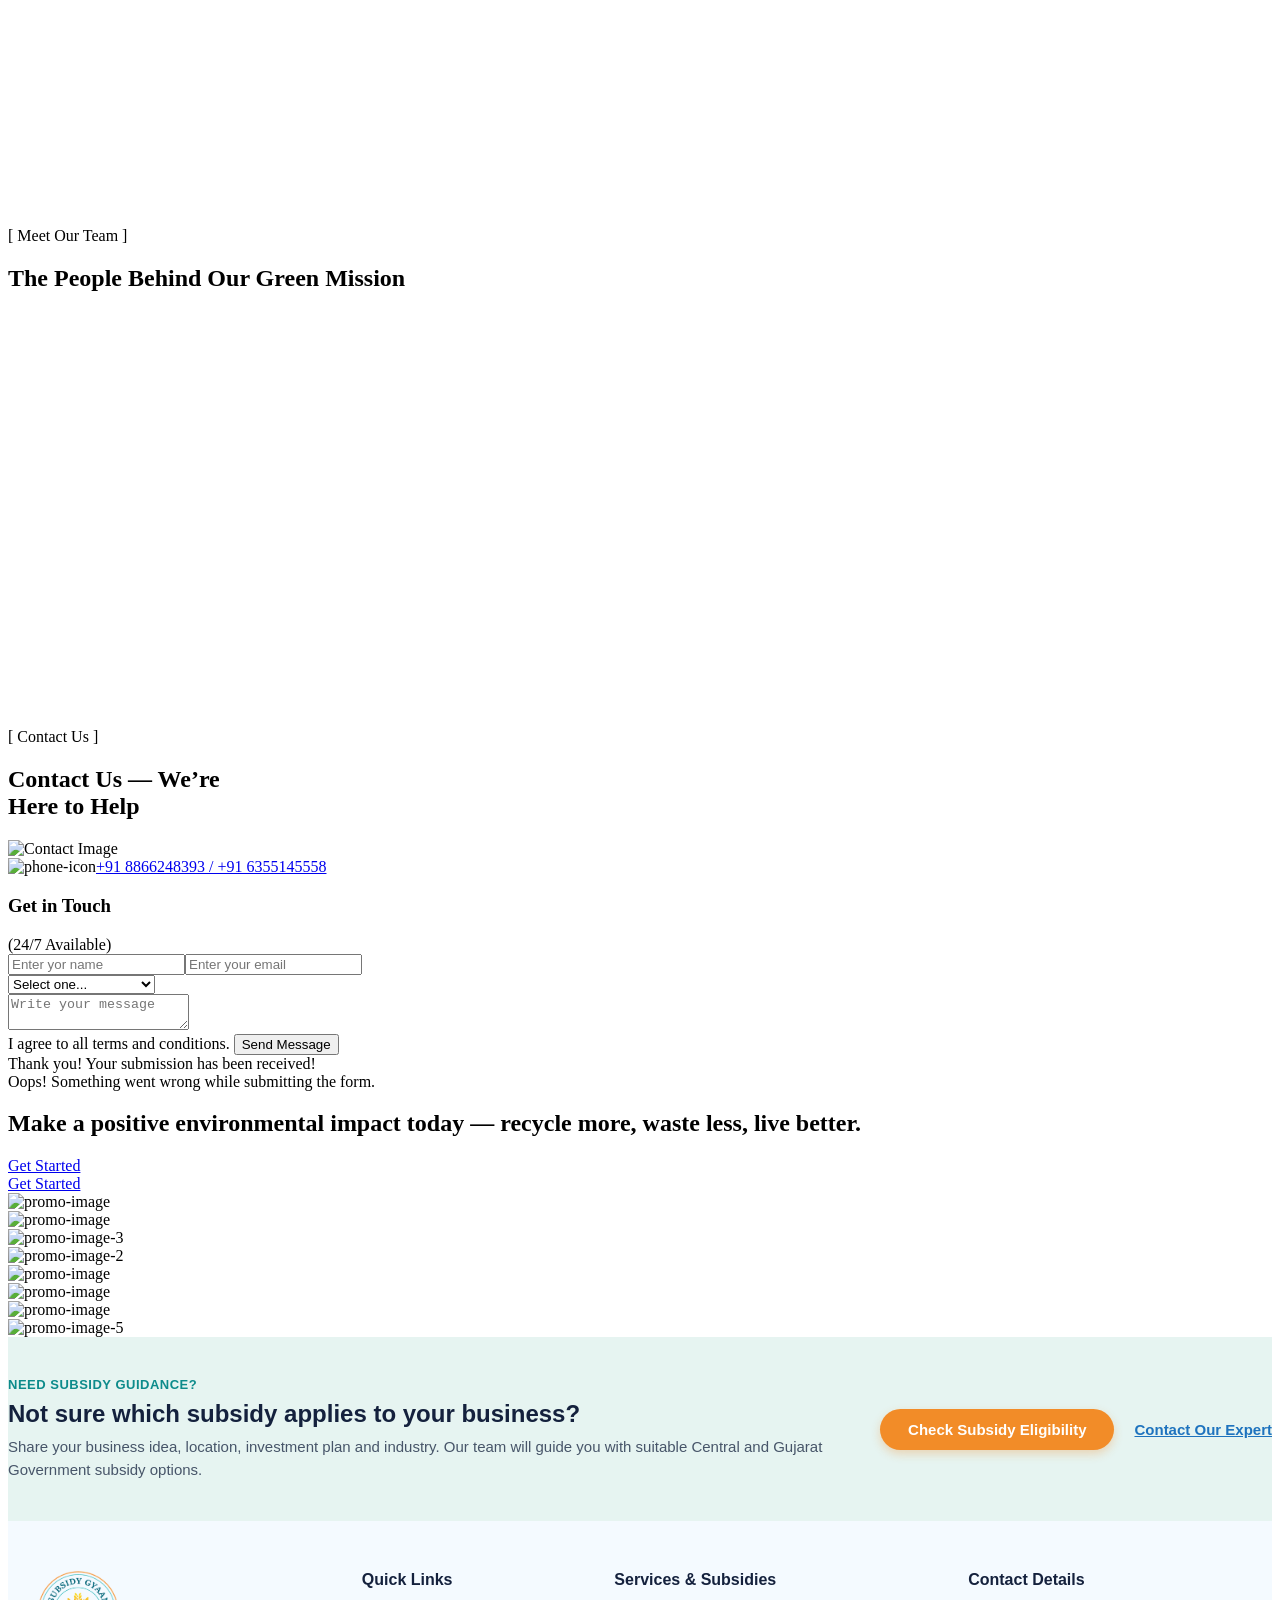
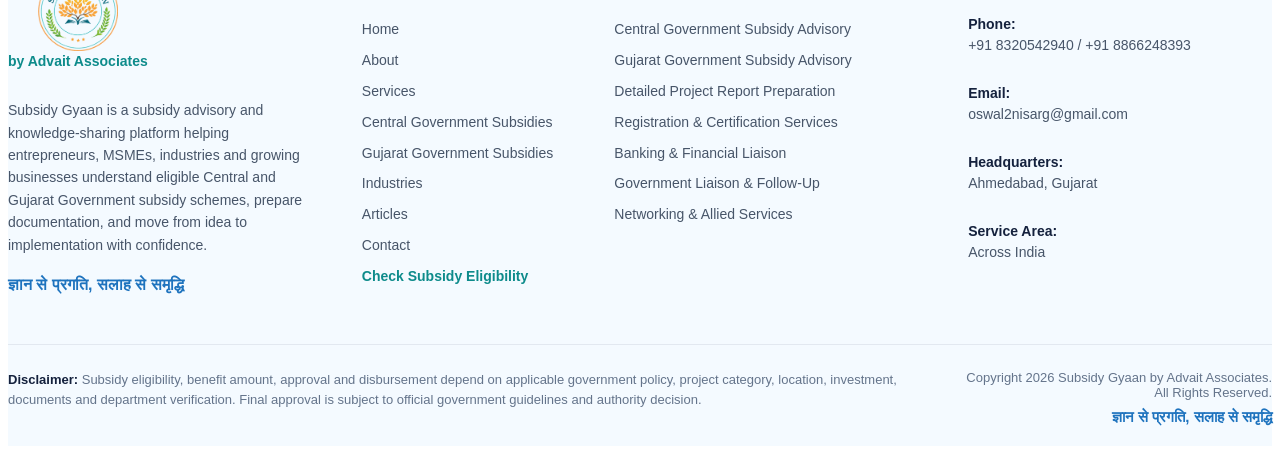
==== commit cf6627f6: "Update hero section stats, add virtual meeting option, and fix navbar styling" ====
--- a/about-source.html
+++ b/about-source.html
@@ -1,182 +1,840 @@
-<!DOCTYPE html><!-- This site was created in Webflow. https://webflow.com --><!-- Last Published: Mon Mar 23 2026 07:37:14 GMT+0000 (Coordinated Universal Time) --><html data-wf-domain="enviro-webflow-website-template.webflow.io" data-wf-page="690aebc02086bc81920e38b2" data-wf-site="69082f2869747d13e82f1a82" lang="en"><head><meta charset="utf-8"/><link href="https://cdn.prod.website-files.com" rel="preconnect" crossorigin="anonymous"/><title>About Us</title><meta content="Enviro is a modern and inspiring Webflow template crafted for environmental organizations, eco-brands, and green initiatives. Featuring fully responsive layouts, CMS-powered projects and blog pages, elegant design elements, and a mindful color palette, it helps you showcase sustainability, nature, and impact beautifully." name="description"/><meta content="About Us" property="og:title"/><meta content="Enviro is a modern and inspiring Webflow template crafted for environmental organizations, eco-brands, and green initiatives. Featuring fully responsive layouts, CMS-powered projects and blog pages, elegant design elements, and a mindful color palette, it helps you showcase sustainability, nature, and impact beautifully." property="og:description"/><meta content="https://cdn.prod.website-files.com/69082f2869747d13e82f1a82/6912c4c159427a54bcd21a3f_Environment-OG-Image.png" property="og:image"/><meta content="About Us" name="twitter:title"/><meta content="Enviro is a modern and inspiring Webflow template crafted for environmental organizations, eco-brands, and green initiatives. Featuring fully responsive layouts, CMS-powered projects and blog pages, elegant design elements, and a mindful color palette, it helps you showcase sustainability, nature, and impact beautifully." name="twitter:description"/><meta property="og:type" content="website"/><meta content="summary_large_image" name="twitter:card"/><meta content="width=device-width, initial-scale=1" name="viewport"/><meta content="Webflow" name="generator"/><link href="https://cdn.prod.website-files.com/69082f2869747d13e82f1a82/css/enviro-webflow-website-template.webflow.shared.ccf52dd43.min.css" rel="stylesheet" type="text/css" integrity="sha384-zPUt1DAEV6VrF+4YYgxVA8KrQkVUWBoWUqndHLwHeruMisJz+p49lpHA1x3gIgcA" crossorigin="anonymous"/><link href="https://fonts.googleapis.com" rel="preconnect"/><link href="https://fonts.gstatic.com" rel="preconnect" crossorigin="anonymous"/><script src="https://ajax.googleapis.com/ajax/libs/webfont/1.6.26/webfont.js" type="text/javascript"></script><script type="text/javascript">WebFont.load({  google: {    families: ["Inter:300,400,500,600,700"]  }});</script><script type="text/javascript">!function(o,c){var n=c.documentElement,t=" w-mod-";n.className+=t+"js",("ontouchstart"in o||o.DocumentTouch&&c instanceof DocumentTouch)&&(n.className+=t+"touch")}(window,document);</script><link href="https://cdn.prod.website-files.com/69082f2869747d13e82f1a82/6912c4c158c54419a02d608d_favicon_icon.png" rel="shortcut icon" type="image/x-icon"/><link href="https://cdn.prod.website-files.com/69082f2869747d13e82f1a82/6912c4c1c3164ac582b9c02e_webclip_icon.png" rel="apple-touch-icon"/></head><body><div class="page-wrapper"><section class="header"><div class="w-layout-blockcontainer container w-container"><div data-animation="default" data-collapse="medium" data-duration="400" data-easing="ease" data-easing2="ease" role="banner" class="navbar w-nav"><div class="navbar-block"><a href="index.html" class="brand-block w-nav-brand " style="display: flex; flex-direction: column; align-items: center; gap: 2px; text-decoration: none; padding-top: 5px;">
-    <img src="subsidy-gyaan logo.png" alt="Subsidy Gyaan Logo" style="height: 80px; width: auto;" />
-    <span class="brand-byline" style="margin-top: 0; text-align: center; font-size: 0.8rem; font-weight: 700;">by Advait Associates</span>
-</a><nav role="navigation" class="nav-menu-block w-nav-menu"><div class="nav-menu-wrap"><a href="/" class="menu-link">Home</a><a href="/about-us" aria-current="page" class="menu-link w--current">About us</a><a href="/pricing" class="menu-link">Pricing</a><div data-delay="200" data-hover="true" data-w-id="bbc6562a-bfb3-d8c0-d80e-2bd70185ef66" class="dropdown w-dropdown"><div class="dropdown-toggle w-dropdown-toggle"><div class="menu-link dropdown">Pages</div><img loading="lazy" src="https://cdn.prod.website-files.com/69082f2869747d13e82f1a82/6908348359918a65f7271da8_down-arrow.svg" alt="down-arrow" class="dropdown-arrow-icon"/></div><nav class="dropdown-list w-dropdown-list"><a href="/" class="dropdown-link w-dropdown-link">Home</a><a href="/about-us" aria-current="page" class="dropdown-link w-dropdown-link w--current">About</a><a href="/project" class="dropdown-link w-dropdown-link">Project</a><a href="/service" class="dropdown-link w-dropdown-link">Service</a><a href="/blog-post" class="dropdown-link w-dropdown-link">Blog Page</a><a href="/contact" class="dropdown-link w-dropdown-link">Contact</a><a href="/404" class="dropdown-link w-dropdown-link">404</a><a href="/style-guide" class="dropdown-link w-dropdown-link">Style Guide</a><a href="/license" class="dropdown-link w-dropdown-link">Licenses</a><a href="/changelog" class="dropdown-link w-dropdown-link">Changelog</a></nav></div><a href="/contact" class="menu-link">Contact</a><div class="button-block hide"><a href="check-subsidy-eligibility.html" class="button is-primary w-inline-block"><div class="button-text-effect"><div class="button-text is-primary-button">Contact Us</div><div class="button-text is-primary-button">Contact Us</div></div></a></div></div></nav><div class="nav-button-block"><div class="button-block is-nav-button"><a href="check-subsidy-eligibility.html" class="button is-primary w-inline-block"><div class="button-text-effect"><div class="button-text is-primary-button">Contact Us</div><div class="button-text is-primary-button">Contact Us</div></div></a></div></div><div class="menu-button w-nav-button"><div class="w-icon-nav-menu"></div></div></div></div></div></section><div class="main"><section class="page-hero-section"><div class="w-layout-blockcontainer container w-container"><div class="page-hero-block"><div class="page-hero-heading-block"><h1 class="page-hero-heading">Project</h1></div><div class="breadcrumb-nav"><a href="/" class="breadcrumb-home">Home</a><div class="breadcrumb-divider"><img src="https://cdn.prod.website-files.com/69082f2869747d13e82f1a82/690af44dbcda67d4e97f4bc9_breadcrumb-icon.svg" loading="lazy" alt="breadcrumb-icon"/></div><div>About us</div></div></div></div></section><section class="about-section"><div class="empty-space"></div><div class="w-layout-blockcontainer container w-container"><div class="heading-block is-about-page"><h2 data-w-id="a5e9ad5b-f6e4-8847-4312-8d7bad4e1efe" style="opacity:0" class="section-heading is-about-page">Making Recycling Simple, Impactful, and Accessible for Everyone</h2><div data-w-id="f334cc3f-87d4-dd76-9e6c-f7e405abec0f" style="opacity:0" class="about-heading-right"><p class="about-heading-text">$100M+ Investment has been<br/>Collected from all over the word</p><div class="counter-card"><div class="counter-item"><div class="counter-single-number number-one is-large"><div class="single-number number-one is-large">5</div><div class="single-number number-one is-large">7</div><div class="single-number number-one is-large">5</div><div class="single-number number-one is-large">7</div><div class="single-number number-one is-large">9</div><div class="single-number number-one is-large">5</div></div><div class="single-number is-large">,</div><div class="counter-single-number is-large"><div class="single-number number-two is-large">6</div><div class="single-number number-two is-large">4</div><div class="single-number number-two is-large">5</div><div class="single-number number-two is-large">7</div><div class="single-number number-two is-large">6</div><div class="single-number number-two is-large">1</div></div><div class="counter-single-number is-large"><div class="single-number number-one is-large">4</div><div class="single-number number-one is-large">4</div><div class="single-number number-one is-large">5</div><div class="single-number number-one is-large">7</div><div class="single-number number-one is-large">9</div><div class="single-number number-one is-large">4</div></div><div class="counter-single-number is-large"><div class="single-number number-two is-large">3</div><div class="single-number number-two is-large">3</div><div class="single-number number-two is-large">5</div><div class="single-number number-two is-large">7</div><div class="single-number number-two is-large">3</div><div class="single-number number-two is-large">1</div></div><div class="single-number is-large">M</div><div class="single-number is-large">+</div></div></div></div></div><div class="empty-space is-small"></div><div class="about-section-image-block"><div class="about-image-block is-about-image-one"><img src="https://cdn.prod.website-files.com/69082f2869747d13e82f1a82/690b0913b14506195ef385b1_about-image-1.avif" loading="lazy" style="opacity:0" data-w-id="869e2598-452e-aa2e-0035-caae6f7175a1" alt="About Image" class="about-page-image"/></div><div class="about-image-block is-about-image-tow"><img src="https://cdn.prod.website-files.com/69082f2869747d13e82f1a82/690b0913ec147be6ab17ca3e_about-image-2.avif" loading="lazy" style="opacity:0" data-w-id="3b96fa14-49ec-7b50-781b-4e35035163da" alt="About Image" class="about-page-image"/></div><div data-w-id="71bc878d-9665-db6c-d24d-89c5d0ef3da0" style="opacity:0"><div class="about-image-block is-about-image-three"><img src="https://cdn.prod.website-files.com/69082f2869747d13e82f1a82/690b091362f6fe3fff57e63c_about-image-3.avif" loading="lazy" sizes="(max-width: 767px) 100vw, (max-width: 821px) 95vw, 780px" srcset="https://cdn.prod.website-files.com/69082f2869747d13e82f1a82/690b091362f6fe3fff57e63c_about-image-3-p-500.avif 500w, https://cdn.prod.website-files.com/69082f2869747d13e82f1a82/690b091362f6fe3fff57e63c_about-image-3.avif 780w" alt="About Image" class="about-page-image is-three"/></div><p class="about-image-text">We simplify recycling through innovation, making it easy, effective, and accessible for everyone to create a cleaner, greener future together.</p></div></div></div><div class="empty-space"></div></section><section class="counter-section"><div class="w-layout-blockcontainer container w-container"><div class="counter-main-block"><div data-w-id="3b5a920c-edf0-c83d-4642-1b29177e266d" class="counter-single-block"><div class="counter-card"><div class="counter-item"><div class="counter-single-number number-one"><div class="single-number number-one">2</div><div class="single-number number-one">7</div><div class="single-number number-one">5</div><div class="single-number number-one">7</div><div class="single-number number-one">9</div><div class="single-number number-one">2</div></div><div class="single-number">,</div><div class="counter-single-number"><div class="single-number number-two">5</div><div class="single-number number-two">4</div><div class="single-number number-two">5</div><div class="single-number number-two">7</div><div class="single-number number-two">5</div><div class="single-number number-two">1</div></div><div class="counter-single-number"><div class="single-number number-one">0</div><div class="single-number number-one">4</div><div class="single-number number-one">5</div><div class="single-number number-one">7</div><div class="single-number number-one">9</div><div class="single-number number-one">0</div></div><div class="counter-single-number"><div class="single-number number-two">0</div><div class="single-number number-two">3</div><div class="single-number number-two">5</div><div class="single-number number-two">7</div><div class="single-number number-two">0</div><div class="single-number number-two">1</div></div><div class="single-number">+</div></div><p class="counter-text">Project Complete</p></div></div><div data-w-id="3b5a920c-edf0-c83d-4642-1b29177e26aa" class="counter-single-block"><div class="counter-card"><div class="counter-item"><div class="counter-single-number number-one"><div class="single-number number-one">2</div><div class="single-number number-one">7</div><div class="single-number number-one">5</div><div class="single-number number-one">7</div><div class="single-number number-one">9</div><div class="single-number number-one">2</div></div><div class="counter-single-number"><div class="single-number number-one">0</div><div class="single-number number-one">4</div><div class="single-number number-one">5</div><div class="single-number number-one">7</div><div class="single-number number-one">9</div><div class="single-number number-one">0</div></div><div class="counter-single-number"><div class="single-number number-two">0</div><div class="single-number number-two">3</div><div class="single-number number-two">5</div><div class="single-number number-two">7</div><div class="single-number number-two">0</div><div class="single-number number-two">1</div></div><div class="single-number">+</div></div><p class="counter-text">Project Complete</p></div></div><div data-w-id="3b5a920c-edf0-c83d-4642-1b29177e26d8" class="counter-single-block"><div class="counter-card"><div class="counter-item"><div class="counter-single-number number-one"><div class="single-number number-one">9</div><div class="single-number number-one">7</div><div class="single-number number-one">5</div><div class="single-number number-one">7</div><div class="single-number number-one">9</div><div class="single-number number-one">2</div></div><div class="counter-single-number"><div class="single-number number-two">9</div><div class="single-number number-two">4</div><div class="single-number number-two">5</div><div class="single-number number-two">7</div><div class="single-number number-two">5</div><div class="single-number number-two">1</div></div><div class="single-number">.</div><div class="counter-single-number"><div class="single-number number-one">7</div><div class="single-number number-one">4</div><div class="single-number number-one">5</div><div class="single-number number-one">7</div><div class="single-number number-one">9</div><div class="single-number number-one">0</div></div><div class="single-number">%</div></div><p class="counter-text">Project Complete</p></div></div><div data-w-id="3b5a920c-edf0-c83d-4642-1b29177e2708" class="counter-single-block"><div class="counter-card"><div class="counter-item"><div class="counter-single-number number-one"><div class="single-number number-one">1</div><div class="single-number number-one">7</div><div class="single-number number-one">5</div><div class="single-number number-one">7</div><div class="single-number number-one">9</div><div class="single-number number-one">2</div></div><div class="counter-single-number"><div class="single-number number-two">5</div><div class="single-number number-two">4</div><div class="single-number number-two">5</div><div class="single-number number-two">7</div><div class="single-number number-two">5</div><div class="single-number number-two">1</div></div><div class="single-number">+</div></div><p class="counter-text">Project Complete</p></div></div></div></div><div class="empty-space"></div></section><section class="why-choose-section"><div class="empty-space"></div><div class="w-layout-blockcontainer container w-container"><div class="why-choose-main-block"><div class="why-choose-card-hide"></div><div id="w-node-c0f8c518-129b-1de6-44d2-802e8aac3c07-920e38b2" data-w-id="c0f8c518-129b-1de6-44d2-802e8aac3c07" style="opacity:0" class="why-choose-card"><div class="why-choose-title-block"><img src="https://cdn.prod.website-files.com/69082f2869747d13e82f1a82/690b19a36d581f76a1720223_team-card-logo.svg" loading="lazy" alt="team-card-logo" class="why-choose-card-icon"/><div class="why-choose-card-number">01</div></div><div class="why-choose-content-block"><div class="why-choose-card-title">Eco-Friendly <br/>Commitment</div><p class="why-choose-card-text">We’re dedicated to protecting the planet with responsible, sustainable recycling solutions.</p></div></div><div data-w-id="5c9b117f-c198-c5a8-c0af-8874d606a430" style="opacity:0" class="why-choose-card"><div class="why-choose-title-block"><img src="https://cdn.prod.website-files.com/69082f2869747d13e82f1a82/690b19a36d581f76a1720223_team-card-logo.svg" loading="lazy" alt="team-card-logo" class="why-choose-card-icon"/><div class="why-choose-card-number">02</div></div><div class="why-choose-content-block"><div class="why-choose-card-title">Smart Technology<br/>Integration</div><p class="why-choose-card-text">AI-powered tools make sorting and tracking recyclables easier than ever.</p></div></div><div class="why-choose-card-hide"></div><div id="w-node-_4e6bf4e7-7c65-3570-4d3a-3c70bc4b5caa-920e38b2" data-w-id="4e6bf4e7-7c65-3570-4d3a-3c70bc4b5caa" style="opacity:0" class="why-choose-heading-block"><div class="heading-block"><div class="pill-button is-service">[ Why Choose Us ]</div><h2 class="section-heading is-service">Sustainable Solutions<br/>Proven Results</h2></div></div><div data-w-id="089fb6f2-358f-fa5f-a5b8-38418d9aa7ee" style="opacity:0" class="why-choose-card"><div class="why-choose-title-block"><img src="https://cdn.prod.website-files.com/69082f2869747d13e82f1a82/690b19a36d581f76a1720223_team-card-logo.svg" loading="lazy" alt="team-card-logo" class="why-choose-card-icon"/><div class="why-choose-card-number">03</div></div><div class="why-choose-content-block"><div class="why-choose-card-title">Reward-Based<br/>System</div><p class="why-choose-card-text">Earn points and incentives for every eco-friendly action you take.</p></div></div><div data-w-id="53aa1b07-5932-59c4-3204-3c639bece85f" style="opacity:0" class="why-choose-card"><div class="why-choose-title-block"><img src="https://cdn.prod.website-files.com/69082f2869747d13e82f1a82/690b19a36d581f76a1720223_team-card-logo.svg" loading="lazy" alt="team-card-logo" class="why-choose-card-icon"/><div class="why-choose-card-number">04</div></div><div class="why-choose-content-block"><div class="why-choose-card-title">Transparent &amp;<br/>Reliable Service</div><p class="why-choose-card-text">From pickup to processing, you can track your recycling journey anytime.</p></div></div><div class="why-choose-hide-mobile"></div><div data-w-id="154e3f6a-5e8e-9e40-2c5f-f9c4194baed4" style="opacity:0" class="why-choose-card"><div class="why-choose-title-block"><img src="https://cdn.prod.website-files.com/69082f2869747d13e82f1a82/690b19a36d581f76a1720223_team-card-logo.svg" loading="lazy" alt="team-card-logo" class="why-choose-card-icon"/><div class="why-choose-card-number">05</div></div><div class="why-choose-content-block"><div class="why-choose-card-title">Community-Driven<br/>Impact</div><p class="why-choose-card-text">Together, we build awareness and drive real change for a cleaner future.</p></div></div></div></div><div class="empty-space"></div></section><section class="team-section"><div class="empty-space"></div><div class="w-layout-blockcontainer container w-container"><div class="heading-block is-team"><div class="pill-button is-faq">[ Meet Our Team ]</div><h2 class="section-heading is-team">The People Behind Our Green Mission</h2></div><div class="empty-space is-small"></div><div class="team-grid-block"><div data-w-id="5bf76712-36b6-88fb-607b-ca3667d916e3" style="opacity:0" class="team-card-block"><div class="team-single-card"><div class="team-title-block"><div class="team-member-name">Sophia Martinez</div><div class="team-member-position">Designer</div></div><div class="team-member-text-block"><p class="team-member-text">Sophia Martinez community recycling, inspiring sustainable habits and eco-friendly practices.</p></div></div><div class="team-image-block"><img src="https://cdn.prod.website-files.com/69082f2869747d13e82f1a82/690b31bd7d5c371b18aeba80_team-member-image-2.avif" loading="lazy" alt="Team Member Image" class="team-member-image"/></div></div><div data-w-id="6f1bdd91-7d32-a8dc-dcec-b9fb2e47abb4" style="opacity:0" class="team-card-block"><div class="team-single-card"><div class="team-title-block"><div class="team-member-name">Lucas Bennett</div><div class="team-member-position">CEO</div></div><div class="team-member-text-block"><p class="team-member-text">Lucas Bennett ensures efficient recycling operations promotes impactful, eco-friendly community initiatives.</p></div></div><div class="team-image-block"><img src="https://cdn.prod.website-files.com/69082f2869747d13e82f1a82/690b31bd4f6de3d1548f1468_team-member-image-3.avif" loading="lazy" alt="Team Member Image" class="team-member-image"/></div></div><div data-w-id="96b0bc5d-17e6-0a51-f011-b9f5b469fbf6" style="opacity:0" class="team-card-block"><div class="team-single-card"><div class="team-title-block"><div class="team-member-name">Ava Thompson</div><div class="team-member-position">Marketer</div></div><div class="team-member-text-block"><p class="team-member-text">Ava Thompson manages recycling projects, promoting sustainable practices and environmental awareness.</p></div></div><div class="team-image-block"><img src="https://cdn.prod.website-files.com/69082f2869747d13e82f1a82/690b31bd1ba903dd1c2701c5_team-member-image-4.avif" loading="lazy" alt="Team Member Image" class="team-member-image"/></div></div><div data-w-id="be55515c-69df-12b7-9826-934a409d5885" style="opacity:0" class="team-card-block"><div class="team-single-card"><div class="team-title-block"><div class="team-member-name">Liam Anderson</div><div class="team-member-position">Founder</div></div><div class="team-member-text-block"><p class="team-member-text">Liam Anderson manages recycling operations, ensuring efficient and sustainable waste solutions.</p></div></div><div class="team-image-block"><img src="https://cdn.prod.website-files.com/69082f2869747d13e82f1a82/690b31bd1488f32c6bf5eaa5_team-member-image-1.avif" loading="lazy" alt="Team Member Image" class="team-member-image"/></div></div></div></div></section><section class="contact-section"><div class="empty-space"></div><div class="w-layout-blockcontainer container w-container"><div class="contact-main-block"><div class="contact-left-block"><div class="heading-block"><div class="pill-button is-faq">[ Contact Us ]</div><h2 class="section-heading is-faq">Contact Us — We’re<br/>Here to Help</h2></div><div class="empty-space is-small"></div><div data-w-id="cb7dc84c-237d-ae4b-4b5d-9e107e4dd187" class="contact-image-block"><img src="https://cdn.prod.website-files.com/69082f2869747d13e82f1a82/690992115e99223039814b76_contact-image.avif" loading="lazy" alt="Contact Image" class="contact-image"/><div class="contact-number-block"><img src="https://cdn.prod.website-files.com/69082f2869747d13e82f1a82/6909930332dc0efc6d0fa299_phone-icon.svg" loading="lazy" alt="phone-icon"/><a href="#" class="contact-number">+91 8866248393 / +91 6355145558</a></div></div></div><div data-w-id="cb7dc84c-237d-ae4b-4b5d-9e107e4dd18d" class="contact-right-block"><div class="contact-details-block"><div class="contact-title-block"><h3 class="contact-field-title">Get in Touch</h3><div class="available-time">(24/7 Available)</div></div><div class="form-block w-form"><form id="wf-form-Number-Form" name="wf-form-Number-Form" data-name="Number Form" method="get" class="contant-form" data-wf-page-id="690aebc02086bc81920e38b2" data-wf-element-id="cb7dc84c-237d-ae4b-4b5d-9e107e4dd195" data-turnstile-sitekey="0x4AAAAAAAQTptj2So4dx43e"><div class="input-field-block"><input class="input-field is-name w-input" maxlength="256" name="Name" data-name="Name" placeholder="Enter yor name" type="text" id="Name" required=""/><input class="input-field is-email w-input" maxlength="256" name="Email" data-name="Email" placeholder="Enter your email" type="email" id="Email" required=""/></div><div class="input-field-block"><select id="Select-Field" name="Select-Field" data-name="Select Field" required="" class="input-field is-select w-select"><option value="">Select one...</option><option value="First">Electronic Waste</option><option value="Second">Cardboard Recycling</option><option value="Third">Plastic Recycling</option></select></div><textarea id="Textarea" name="Textarea" maxlength="5000" data-name="Textarea" placeholder="Write your message" required="" class="input-field is-message w-input"></textarea><label class="radio-button-field w-radio"><div class="w-form-formradioinput w-form-formradioinput--inputType-custom radio-button w-radio-input"></div><input type="radio" data-name="Radio" id="radio" name="radio" style="opacity:0;position:absolute;z-index:-1" value="Radio"/><span class="w-form-label" for="radio">I agree to all terms and conditions.</span></label><input type="submit" data-wait="Please wait..." class="contact-button w-button" value="Send Message"/></form><div class="w-form-done"><div>Thank you! Your submission has been received!</div></div><div class="w-form-fail"><div>Oops! Something went wrong while submitting the form.</div></div></div></div></div></div></div><div class="empty-space"></div></section><section class="promo-section"><div data-w-id="c7bd512f-a8bf-617f-da6a-6f801756831a" class="promo-main-block"><div class="promo-sticky-block"><div class="promo-wrapper"><div class="container"><div class="promo-content-wrap"><h2 class="promo-text">Make a positive environmental impact today — <span class="promo-highlight">recycle more, waste less, live better.</span></h2><div class="button-block is-promo"><a href="check-subsidy-eligibility.html" class="button is-primary w-inline-block"><div class="button-text-effect"><div class="button-text is-primary-button">Get Started</div><div class="button-text is-primary-button">Get Started</div></div></a></div></div></div><div class="promo-image-wrap"><div class="promo-image-block _1"><img src="https://cdn.prod.website-files.com/69082f2869747d13e82f1a82/690ad69241cee13fc55e2e21_promo-image-8.avif" loading="lazy" alt="promo-image" class="promo-image"/></div><div class="promo-image-block _2"><img src="https://cdn.prod.website-files.com/69082f2869747d13e82f1a82/690ad6926905d807439f395f_promo-image-1.avif" loading="lazy" alt="promo-image" class="promo-image"/></div><div class="promo-image-block _3"><img src="https://cdn.prod.website-files.com/69082f2869747d13e82f1a82/690ad6931056db005dccc70a_promo-image-3.avif" loading="lazy" alt="promo-image-3" class="promo-image"/></div><div class="promo-image-block _4"><img src="https://cdn.prod.website-files.com/69082f2869747d13e82f1a82/690ad6934db7a09db89216a0_promo-image-2.avif" loading="lazy" alt="promo-image-2" class="promo-image"/></div><div class="promo-image-block _5"><img src="https://cdn.prod.website-files.com/69082f2869747d13e82f1a82/690ad692fc7c6c19c9ef4c1f_promo-image-6.avif" loading="lazy" alt="promo-image" class="promo-image"/></div><div class="promo-image-block _6"><img src="https://cdn.prod.website-files.com/69082f2869747d13e82f1a82/690ad69259b954f653a55989_promo-image-7.avif" loading="lazy" alt="promo-image" class="promo-image"/></div><div class="promo-image-block _7"><img src="https://cdn.prod.website-files.com/69082f2869747d13e82f1a82/690ad692e7ac0dda87fcb3e6_promo-image-4.avif" loading="lazy" alt="promo-image" class="promo-image"/></div><div class="promo-image-block _8"><img src="https://cdn.prod.website-files.com/69082f2869747d13e82f1a82/690ad692c937545d01dda9ad_promo-image-5.avif" loading="lazy" alt="promo-image-5" class="promo-image"/></div></div></div></div></div></section></div><section class="footer" style="background-color: #F4FAFF; color: #475569; padding-bottom: 20px; font-family: 'Inter', sans-serif;">
-    <style>
-        .custom-footer-grid {
-            display: grid;
-            grid-template-columns: 1fr;
-            gap: 40px;
-            padding-top: 50px;
-        }
-        @media screen and (min-width: 768px) {
-            .custom-footer-grid {
-                grid-template-columns: 1fr 1fr;
-            }
-        }
-        @media screen and (min-width: 1200px) {
-            .custom-footer-grid {
-                grid-template-columns: 1.5fr 1fr 1.5fr 1.5fr;
-                gap: 50px;
-            }
-        }
-        .custom-footer-col {
-            display: flex;
-            flex-direction: column;
-            gap: 15px;
-            text-align: left;
-        }
-        .footer-cta-container {
-            display: flex;
-            flex-direction: column;
-            gap: 20px;
-        }
-        @media screen and (min-width: 768px) {
-            .footer-cta-container {
-                flex-direction: row;
-                justify-content: space-between;
-                align-items: center;
-            }
-        }
-        .footer-bottom-container {
-            display: flex;
-            flex-direction: column;
-            gap: 20px;
-            font-size: 13px; 
-            color: #64748B;
-        }
-        @media screen and (min-width: 768px) {
-            .footer-bottom-container {
-                flex-direction: row;
-                justify-content: space-between;
-            }
-            .footer-bottom-right {
-                text-align: right;
-                min-width: 250px;
-            }
-        }
-        .new-footer-link {
-            color: #475569;
-            text-decoration: none;
-            transition: color 0.3s ease;
-            font-size: 14px;
-            line-height: 2.2;
-            display: block;
-        }
-        .new-footer-link:hover {
-            color: #0D8B8B;
-        }
-        .custom-footer-heading {
-            color: #14213D;
-            font-size: 16px;
-            font-weight: 700;
-            margin-bottom: 10px;
-            text-transform: capitalize;
-        }
-        .contact-list-item {
-            font-size: 14px;
-            margin-bottom: 12px;
-            line-height: 1.5;
-            color: #475569;
-        }
-    </style>
-
-    <!-- Top CTA Strip -->
-    <div class="footer-cta-strip" style="background-color: #e6f4f1; padding: 40px 0;">
-        <div class="w-layout-blockcontainer container w-container">
-            <div class="footer-cta-container">
-                <div style="flex: 1; min-width: 300px; padding-right: 20px;">
-                    <div style="font-weight: bold; color: #0D8B8B; margin-bottom: 8px; font-size: 13px; text-transform: uppercase; letter-spacing: 0.5px;">Need Subsidy Guidance?</div>
-                    <h3 style="color: #14213D; font-size: 24px; margin-top: 0; margin-bottom: 8px; font-weight: 700;">Not sure which subsidy applies to your business?</h3>
-                    <p style="margin: 0; font-size: 15px; color: #475569; line-height: 1.5;">Share your business idea, location, investment plan and industry. Our team will guide you with suitable Central and Gujarat Government subsidy options.</p>
-                </div>
-                <div style="display: flex; gap: 20px; align-items: center; flex-wrap: wrap;">
-                    <a href="check-subsidy-eligibility.html" class="button w-inline-block" style="background-color: #F28C28; color: white; border-radius: 50px; padding: 12px 28px; font-size: 15px; font-weight: 600; text-decoration: none; transition: transform 0.3s ease; box-shadow: 0 4px 10px rgba(242, 140, 40, 0.3);">Check Subsidy Eligibility</a>
-                    <a href="contact.html" style="color: #1E73BE; font-size: 15px; font-weight: 600; text-decoration: underline;">Contact Our Expert</a>
+<!DOCTYPE html>
+<!-- This site was created in Webflow. https://webflow.com --><!-- Last Published: Mon Mar 23 2026 07:37:14 GMT+0000 (Coordinated Universal Time) -->
+<html data-wf-domain="enviro-webflow-website-template.webflow.io" data-wf-page="690aebc02086bc81920e38b2"
+    data-wf-site="69082f2869747d13e82f1a82" lang="en">
+
+<head>
+    <meta charset="utf-8" />
+    <link href="https://cdn.prod.website-files.com" rel="preconnect" crossorigin="anonymous" />
+    <title>About Us</title>
+    <meta
+        content="Enviro is a modern and inspiring Webflow template crafted for environmental organizations, eco-brands, and green initiatives. Featuring fully responsive layouts, CMS-powered projects and blog pages, elegant design elements, and a mindful color palette, it helps you showcase sustainability, nature, and impact beautifully."
+        name="description" />
+    <meta content="About Us" property="og:title" />
+    <meta
+        content="Enviro is a modern and inspiring Webflow template crafted for environmental organizations, eco-brands, and green initiatives. Featuring fully responsive layouts, CMS-powered projects and blog pages, elegant design elements, and a mindful color palette, it helps you showcase sustainability, nature, and impact beautifully."
+        property="og:description" />
+    <meta
+        content="https://cdn.prod.website-files.com/69082f2869747d13e82f1a82/6912c4c159427a54bcd21a3f_Environment-OG-Image.png"
+        property="og:image" />
+    <meta content="About Us" name="twitter:title" />
+    <meta
+        content="Enviro is a modern and inspiring Webflow template crafted for environmental organizations, eco-brands, and green initiatives. Featuring fully responsive layouts, CMS-powered projects and blog pages, elegant design elements, and a mindful color palette, it helps you showcase sustainability, nature, and impact beautifully."
+        name="twitter:description" />
+    <meta property="og:type" content="website" />
+    <meta content="summary_large_image" name="twitter:card" />
+    <meta content="width=device-width, initial-scale=1" name="viewport" />
+    <meta content="Webflow" name="generator" />
+    <link
+        href="https://cdn.prod.website-files.com/69082f2869747d13e82f1a82/css/enviro-webflow-website-template.webflow.shared.ccf52dd43.min.css"
+        rel="stylesheet" type="text/css"
+        integrity="sha384-zPUt1DAEV6VrF+4YYgxVA8KrQkVUWBoWUqndHLwHeruMisJz+p49lpHA1x3gIgcA" crossorigin="anonymous" />
+    <link href="https://fonts.googleapis.com" rel="preconnect" />
+    <link href="https://fonts.gstatic.com" rel="preconnect" crossorigin="anonymous" />
+    <script src="https://ajax.googleapis.com/ajax/libs/webfont/1.6.26/webfont.js" type="text/javascript"></script>
+    <script type="text/javascript">WebFont.load({ google: { families: ["Inter:300,400,500,600,700"] } });</script>
+    <script
+        type="text/javascript">!function (o, c) { var n = c.documentElement, t = " w-mod-"; n.className += t + "js", ("ontouchstart" in o || o.DocumentTouch && c instanceof DocumentTouch) && (n.className += t + "touch") }(window, document);</script>
+    <link href="https://cdn.prod.website-files.com/69082f2869747d13e82f1a82/6912c4c158c54419a02d608d_favicon_icon.png"
+        rel="shortcut icon" type="image/x-icon" />
+    <link href="https://cdn.prod.website-files.com/69082f2869747d13e82f1a82/6912c4c1c3164ac582b9c02e_webclip_icon.png"
+        rel="apple-touch-icon" />
+</head>
+
+<body>
+    <div class="page-wrapper">
+        <section class="header">
+            <div class="w-layout-blockcontainer container w-container">
+                <div data-animation="default" data-collapse="medium" data-duration="400" data-easing="ease"
+                    data-easing2="ease" role="banner" class="navbar w-nav">
+                    <div class="navbar-block"><a href="index.html" class="brand-block w-nav-brand "
+                            style="display: flex; flex-direction: column; align-items: center; gap: 2px; text-decoration: none; padding-top: 5px;">
+                            <img src="subsidy-gyaan logo.png" alt="Subsidy Gyaan Logo"
+                                style="height: 80px; width: auto;" />
+                            <span class="brand-byline"
+                                style="margin-top: 0; text-align: center; font-size: 0.8rem; font-weight: 700;">by
+                                Advait Associates</span>
+                        </a>
+                        <nav role="navigation" class="nav-menu-block w-nav-menu">
+                            <div class="nav-menu-wrap"><a href="/" class="menu-link">Home</a><a href="/about-us"
+                                    aria-current="page" class="menu-link w--current">About us</a><a href="/pricing"
+                                    class="menu-link">Pricing</a>
+                                <div data-delay="200" data-hover="true" data-w-id="bbc6562a-bfb3-d8c0-d80e-2bd70185ef66"
+                                    class="dropdown w-dropdown">
+                                    <div class="dropdown-toggle w-dropdown-toggle">
+                                        <div class="menu-link dropdown">Pages</div><img loading="lazy"
+                                            src="https://cdn.prod.website-files.com/69082f2869747d13e82f1a82/6908348359918a65f7271da8_down-arrow.svg"
+                                            alt="down-arrow" class="dropdown-arrow-icon" />
+                                    </div>
+                                    <nav class="dropdown-list w-dropdown-list"><a href="/"
+                                            class="dropdown-link w-dropdown-link">Home</a><a href="/about-us"
+                                            aria-current="page"
+                                            class="dropdown-link w-dropdown-link w--current">About</a><a href="/project"
+                                            class="dropdown-link w-dropdown-link">Project</a><a href="/service"
+                                            class="dropdown-link w-dropdown-link">Service</a><a href="/blog-post"
+                                            class="dropdown-link w-dropdown-link">Blog Page</a><a href="/contact"
+                                            class="dropdown-link w-dropdown-link">Contact</a><a href="/404"
+                                            class="dropdown-link w-dropdown-link">404</a><a href="/style-guide"
+                                            class="dropdown-link w-dropdown-link">Style Guide</a><a href="/license"
+                                            class="dropdown-link w-dropdown-link">Licenses</a><a href="/changelog"
+                                            class="dropdown-link w-dropdown-link">Changelog</a></nav>
+                                </div><a href="/contact" class="menu-link">Contact</a>
+                                <div class="button-block hide"><a href="check-subsidy-eligibility.html"
+                                        class="button is-primary w-inline-block">
+                                        <div class="button-text-effect">
+                                            <div class="button-text is-primary-button">Contact Us</div>
+                                            <div class="button-text is-primary-button">Contact Us</div>
+                                        </div>
+                                    </a></div>
+                            </div>
+                        </nav>
+                        <div class="nav-button-block">
+                            <div class="button-block is-nav-button"><a href="check-subsidy-eligibility.html"
+                                    class="button is-primary w-inline-block">
+                                    <div class="button-text-effect">
+                                        <div class="button-text is-primary-button">Contact Us</div>
+                                        <div class="button-text is-primary-button">Contact Us</div>
+                                    </div>
+                                </a></div>
+                        </div>
+                        <div class="menu-button w-nav-button">
+                            <div class="w-icon-nav-menu"></div>
+                        </div>
+                    </div>
                 </div>
             </div>
+        </section>
+        <div class="main">
+            <section class="page-hero-section">
+                <div class="w-layout-blockcontainer container w-container">
+                    <div class="page-hero-block">
+                        <div class="page-hero-heading-block">
+                            <h1 class="page-hero-heading">Project</h1>
+                        </div>
+                        <div class="breadcrumb-nav"><a href="/" class="breadcrumb-home">Home</a>
+                            <div class="breadcrumb-divider"><img
+                                    src="https://cdn.prod.website-files.com/69082f2869747d13e82f1a82/690af44dbcda67d4e97f4bc9_breadcrumb-icon.svg"
+                                    loading="lazy" alt="breadcrumb-icon" /></div>
+                            <div>About us</div>
+                        </div>
+                    </div>
+                </div>
+            </section>
+            <section class="about-section">
+                <div class="empty-space"></div>
+                <div class="w-layout-blockcontainer container w-container">
+                    <div class="heading-block is-about-page">
+                        <h2 data-w-id="a5e9ad5b-f6e4-8847-4312-8d7bad4e1efe" style="opacity:0"
+                            class="section-heading is-about-page">Making Recycling Simple, Impactful, and Accessible for
+                            Everyone</h2>
+                        <div data-w-id="f334cc3f-87d4-dd76-9e6c-f7e405abec0f" style="opacity:0"
+                            class="about-heading-right">
+                            <p class="about-heading-text">$100M+ Investment has been<br />Collected from all over the
+                                word</p>
+                            <div class="counter-card">
+                                <div class="counter-item">
+                                    <div class="counter-single-number number-one is-large">
+                                        <div class="single-number number-one is-large">5</div>
+                                        <div class="single-number number-one is-large">7</div>
+                                        <div class="single-number number-one is-large">5</div>
+                                        <div class="single-number number-one is-large">7</div>
+                                        <div class="single-number number-one is-large">9</div>
+                                        <div class="single-number number-one is-large">5</div>
+                                    </div>
+                                    <div class="single-number is-large">,</div>
+                                    <div class="counter-single-number is-large">
+                                        <div class="single-number number-two is-large">6</div>
+                                        <div class="single-number number-two is-large">4</div>
+                                        <div class="single-number number-two is-large">5</div>
+                                        <div class="single-number number-two is-large">7</div>
+                                        <div class="single-number number-two is-large">6</div>
+                                        <div class="single-number number-two is-large">1</div>
+                                    </div>
+                                    <div class="counter-single-number is-large">
+                                        <div class="single-number number-one is-large">4</div>
+                                        <div class="single-number number-one is-large">4</div>
+                                        <div class="single-number number-one is-large">5</div>
+                                        <div class="single-number number-one is-large">7</div>
+                                        <div class="single-number number-one is-large">9</div>
+                                        <div class="single-number number-one is-large">4</div>
+                                    </div>
+                                    <div class="counter-single-number is-large">
+                                        <div class="single-number number-two is-large">3</div>
+                                        <div class="single-number number-two is-large">3</div>
+                                        <div class="single-number number-two is-large">5</div>
+                                        <div class="single-number number-two is-large">7</div>
+                                        <div class="single-number number-two is-large">3</div>
+                                        <div class="single-number number-two is-large">1</div>
+                                    </div>
+                                    <div class="single-number is-large">M</div>
+                                    <div class="single-number is-large">+</div>
+                                </div>
+                            </div>
+                        </div>
+                    </div>
+                    <div class="empty-space is-small"></div>
+                    <div class="about-section-image-block">
+                        <div class="about-image-block is-about-image-one"><img
+                                src="https://cdn.prod.website-files.com/69082f2869747d13e82f1a82/690b0913b14506195ef385b1_about-image-1.avif"
+                                loading="lazy" style="opacity:0" data-w-id="869e2598-452e-aa2e-0035-caae6f7175a1"
+                                alt="About Image" class="about-page-image" /></div>
+                        <div class="about-image-block is-about-image-tow"><img
+                                src="https://cdn.prod.website-files.com/69082f2869747d13e82f1a82/690b0913ec147be6ab17ca3e_about-image-2.avif"
+                                loading="lazy" style="opacity:0" data-w-id="3b96fa14-49ec-7b50-781b-4e35035163da"
+                                alt="About Image" class="about-page-image" /></div>
+                        <div data-w-id="71bc878d-9665-db6c-d24d-89c5d0ef3da0" style="opacity:0">
+                            <div class="about-image-block is-about-image-three"><img
+                                    src="https://cdn.prod.website-files.com/69082f2869747d13e82f1a82/690b091362f6fe3fff57e63c_about-image-3.avif"
+                                    loading="lazy" sizes="(max-width: 768px) 100vw, (max-width: 821px) 95vw, 780px"
+                                    srcset="https://cdn.prod.website-files.com/69082f2869747d13e82f1a82/690b091362f6fe3fff57e63c_about-image-3-p-500.avif 500w, https://cdn.prod.website-files.com/69082f2869747d13e82f1a82/690b091362f6fe3fff57e63c_about-image-3.avif 780w"
+                                    alt="About Image" class="about-page-image is-three" /></div>
+                            <p class="about-image-text">We simplify recycling through innovation, making it easy,
+                                effective, and accessible for everyone to create a cleaner, greener future together.</p>
+                        </div>
+                    </div>
+                </div>
+                <div class="empty-space"></div>
+            </section>
+            <section class="counter-section">
+                <div class="w-layout-blockcontainer container w-container">
+                    <div class="counter-main-block">
+                        <div data-w-id="3b5a920c-edf0-c83d-4642-1b29177e266d" class="counter-single-block">
+                            <div class="counter-card">
+                                <div class="counter-item">
+                                    <div class="counter-single-number number-one">
+                                        <div class="single-number number-one">2</div>
+                                        <div class="single-number number-one">7</div>
+                                        <div class="single-number number-one">5</div>
+                                        <div class="single-number number-one">7</div>
+                                        <div class="single-number number-one">9</div>
+                                        <div class="single-number number-one">2</div>
+                                    </div>
+                                    <div class="single-number">,</div>
+                                    <div class="counter-single-number">
+                                        <div class="single-number number-two">5</div>
+                                        <div class="single-number number-two">4</div>
+                                        <div class="single-number number-two">5</div>
+                                        <div class="single-number number-two">7</div>
+                                        <div class="single-number number-two">5</div>
+                                        <div class="single-number number-two">1</div>
+                                    </div>
+                                    <div class="counter-single-number">
+                                        <div class="single-number number-one">0</div>
+                                        <div class="single-number number-one">4</div>
+                                        <div class="single-number number-one">5</div>
+                                        <div class="single-number number-one">7</div>
+                                        <div class="single-number number-one">9</div>
+                                        <div class="single-number number-one">0</div>
+                                    </div>
+                                    <div class="counter-single-number">
+                                        <div class="single-number number-two">0</div>
+                                        <div class="single-number number-two">3</div>
+                                        <div class="single-number number-two">5</div>
+                                        <div class="single-number number-two">7</div>
+                                        <div class="single-number number-two">0</div>
+                                        <div class="single-number number-two">1</div>
+                                    </div>
+                                    <div class="single-number">+</div>
+                                </div>
+                                <p class="counter-text">Project Complete</p>
+                            </div>
+                        </div>
+                        <div data-w-id="3b5a920c-edf0-c83d-4642-1b29177e26aa" class="counter-single-block">
+                            <div class="counter-card">
+                                <div class="counter-item">
+                                    <div class="counter-single-number number-one">
+                                        <div class="single-number number-one">2</div>
+                                        <div class="single-number number-one">7</div>
+                                        <div class="single-number number-one">5</div>
+                                        <div class="single-number number-one">7</div>
+                                        <div class="single-number number-one">9</div>
+                                        <div class="single-number number-one">2</div>
+                                    </div>
+                                    <div class="counter-single-number">
+                                        <div class="single-number number-one">0</div>
+                                        <div class="single-number number-one">4</div>
+                                        <div class="single-number number-one">5</div>
+                                        <div class="single-number number-one">7</div>
+                                        <div class="single-number number-one">9</div>
+                                        <div class="single-number number-one">0</div>
+                                    </div>
+                                    <div class="counter-single-number">
+                                        <div class="single-number number-two">0</div>
+                                        <div class="single-number number-two">3</div>
+                                        <div class="single-number number-two">5</div>
+                                        <div class="single-number number-two">7</div>
+                                        <div class="single-number number-two">0</div>
+                                        <div class="single-number number-two">1</div>
+                                    </div>
+                                    <div class="single-number">+</div>
+                                </div>
+                                <p class="counter-text">Project Complete</p>
+                            </div>
+                        </div>
+                        <div data-w-id="3b5a920c-edf0-c83d-4642-1b29177e26d8" class="counter-single-block">
+                            <div class="counter-card">
+                                <div class="counter-item">
+                                    <div class="counter-single-number number-one">
+                                        <div class="single-number number-one">9</div>
+                                        <div class="single-number number-one">7</div>
+                                        <div class="single-number number-one">5</div>
+                                        <div class="single-number number-one">7</div>
+                                        <div class="single-number number-one">9</div>
+                                        <div class="single-number number-one">2</div>
+                                    </div>
+                                    <div class="counter-single-number">
+                                        <div class="single-number number-two">9</div>
+                                        <div class="single-number number-two">4</div>
+                                        <div class="single-number number-two">5</div>
+                                        <div class="single-number number-two">7</div>
+                                        <div class="single-number number-two">5</div>
+                                        <div class="single-number number-two">1</div>
+                                    </div>
+                                    <div class="single-number">.</div>
+                                    <div class="counter-single-number">
+                                        <div class="single-number number-one">7</div>
+                                        <div class="single-number number-one">4</div>
+                                        <div class="single-number number-one">5</div>
+                                        <div class="single-number number-one">7</div>
+                                        <div class="single-number number-one">9</div>
+                                        <div class="single-number number-one">0</div>
+                                    </div>
+                                    <div class="single-number">%</div>
+                                </div>
+                                <p class="counter-text">Project Complete</p>
+                            </div>
+                        </div>
+                        <div data-w-id="3b5a920c-edf0-c83d-4642-1b29177e2708" class="counter-single-block">
+                            <div class="counter-card">
+                                <div class="counter-item">
+                                    <div class="counter-single-number number-one">
+                                        <div class="single-number number-one">1</div>
+                                        <div class="single-number number-one">7</div>
+                                        <div class="single-number number-one">5</div>
+                                        <div class="single-number number-one">7</div>
+                                        <div class="single-number number-one">9</div>
+                                        <div class="single-number number-one">2</div>
+                                    </div>
+                                    <div class="counter-single-number">
+                                        <div class="single-number number-two">5</div>
+                                        <div class="single-number number-two">4</div>
+                                        <div class="single-number number-two">5</div>
+                                        <div class="single-number number-two">7</div>
+                                        <div class="single-number number-two">5</div>
+                                        <div class="single-number number-two">1</div>
+                                    </div>
+                                    <div class="single-number">+</div>
+                                </div>
+                                <p class="counter-text">Project Complete</p>
+                            </div>
+                        </div>
+                    </div>
+                </div>
+                <div class="empty-space"></div>
+            </section>
+            <section class="why-choose-section">
+                <div class="empty-space"></div>
+                <div class="w-layout-blockcontainer container w-container">
+                    <div class="why-choose-main-block">
+                        <div class="why-choose-card-hide"></div>
+                        <div id="w-node-c0f8c518-129b-1de6-44d2-802e8aac3c07-920e38b2"
+                            data-w-id="c0f8c518-129b-1de6-44d2-802e8aac3c07" style="opacity:0" class="why-choose-card">
+                            <div class="why-choose-title-block"><img
+                                    src="https://cdn.prod.website-files.com/69082f2869747d13e82f1a82/690b19a36d581f76a1720223_team-card-logo.svg"
+                                    loading="lazy" alt="team-card-logo" class="why-choose-card-icon" />
+                                <div class="why-choose-card-number">01</div>
+                            </div>
+                            <div class="why-choose-content-block">
+                                <div class="why-choose-card-title">Eco-Friendly <br />Commitment</div>
+                                <p class="why-choose-card-text">We’re dedicated to protecting the planet with
+                                    responsible, sustainable recycling solutions.</p>
+                            </div>
+                        </div>
+                        <div data-w-id="5c9b117f-c198-c5a8-c0af-8874d606a430" style="opacity:0" class="why-choose-card">
+                            <div class="why-choose-title-block"><img
+                                    src="https://cdn.prod.website-files.com/69082f2869747d13e82f1a82/690b19a36d581f76a1720223_team-card-logo.svg"
+                                    loading="lazy" alt="team-card-logo" class="why-choose-card-icon" />
+                                <div class="why-choose-card-number">02</div>
+                            </div>
+                            <div class="why-choose-content-block">
+                                <div class="why-choose-card-title">Smart Technology<br />Integration</div>
+                                <p class="why-choose-card-text">AI-powered tools make sorting and tracking recyclables
+                                    easier than ever.</p>
+                            </div>
+                        </div>
+                        <div class="why-choose-card-hide"></div>
+                        <div id="w-node-_4e6bf4e7-7c65-3570-4d3a-3c70bc4b5caa-920e38b2"
+                            data-w-id="4e6bf4e7-7c65-3570-4d3a-3c70bc4b5caa" style="opacity:0"
+                            class="why-choose-heading-block">
+                            <div class="heading-block">
+                                <div class="pill-button is-service">[ Why Choose Us ]</div>
+                                <h2 class="section-heading is-service">Sustainable Solutions<br />Proven Results</h2>
+                            </div>
+                        </div>
+                        <div data-w-id="089fb6f2-358f-fa5f-a5b8-38418d9aa7ee" style="opacity:0" class="why-choose-card">
+                            <div class="why-choose-title-block"><img
+                                    src="https://cdn.prod.website-files.com/69082f2869747d13e82f1a82/690b19a36d581f76a1720223_team-card-logo.svg"
+                                    loading="lazy" alt="team-card-logo" class="why-choose-card-icon" />
+                                <div class="why-choose-card-number">03</div>
+                            </div>
+                            <div class="why-choose-content-block">
+                                <div class="why-choose-card-title">Reward-Based<br />System</div>
+                                <p class="why-choose-card-text">Earn points and incentives for every eco-friendly action
+                                    you take.</p>
+                            </div>
+                        </div>
+                        <div data-w-id="53aa1b07-5932-59c4-3204-3c639bece85f" style="opacity:0" class="why-choose-card">
+                            <div class="why-choose-title-block"><img
+                                    src="https://cdn.prod.website-files.com/69082f2869747d13e82f1a82/690b19a36d581f76a1720223_team-card-logo.svg"
+                                    loading="lazy" alt="team-card-logo" class="why-choose-card-icon" />
+                                <div class="why-choose-card-number">04</div>
+                            </div>
+                            <div class="why-choose-content-block">
+                                <div class="why-choose-card-title">Transparent &amp;<br />Reliable Service</div>
+                                <p class="why-choose-card-text">From pickup to processing, you can track your recycling
+                                    journey anytime.</p>
+                            </div>
+                        </div>
+                        <div class="why-choose-hide-mobile"></div>
+                        <div data-w-id="154e3f6a-5e8e-9e40-2c5f-f9c4194baed4" style="opacity:0" class="why-choose-card">
+                            <div class="why-choose-title-block"><img
+                                    src="https://cdn.prod.website-files.com/69082f2869747d13e82f1a82/690b19a36d581f76a1720223_team-card-logo.svg"
+                                    loading="lazy" alt="team-card-logo" class="why-choose-card-icon" />
+                                <div class="why-choose-card-number">05</div>
+                            </div>
+                            <div class="why-choose-content-block">
+                                <div class="why-choose-card-title">Community-Driven<br />Impact</div>
+                                <p class="why-choose-card-text">Together, we build awareness and drive real change for a
+                                    cleaner future.</p>
+                            </div>
+                        </div>
+                    </div>
+                </div>
+                <div class="empty-space"></div>
+            </section>
+            <section class="team-section">
+                <div class="empty-space"></div>
+                <div class="w-layout-blockcontainer container w-container">
+                    <div class="heading-block is-team">
+                        <div class="pill-button is-faq">[ Meet Our Team ]</div>
+                        <h2 class="section-heading is-team">The People Behind Our Green Mission</h2>
+                    </div>
+                    <div class="empty-space is-small"></div>
+                    <div class="team-grid-block">
+                        <div data-w-id="5bf76812-36b6-88fb-607b-ca3667d916e3" style="opacity:0" class="team-card-block">
+                            <div class="team-single-card">
+                                <div class="team-title-block">
+                                    <div class="team-member-name">Sophia Martinez</div>
+                                    <div class="team-member-position">Designer</div>
+                                </div>
+                                <div class="team-member-text-block">
+                                    <p class="team-member-text">Sophia Martinez community recycling, inspiring
+                                        sustainable habits and eco-friendly practices.</p>
+                                </div>
+                            </div>
+                            <div class="team-image-block"><img
+                                    src="https://cdn.prod.website-files.com/69082f2869747d13e82f1a82/690b31bd7d5c371b18aeba80_team-member-image-2.avif"
+                                    loading="lazy" alt="Team Member Image" class="team-member-image" /></div>
+                        </div>
+                        <div data-w-id="6f1bdd91-7d32-a8dc-dcec-b9fb2e47abb4" style="opacity:0" class="team-card-block">
+                            <div class="team-single-card">
+                                <div class="team-title-block">
+                                    <div class="team-member-name">Lucas Bennett</div>
+                                    <div class="team-member-position">CEO</div>
+                                </div>
+                                <div class="team-member-text-block">
+                                    <p class="team-member-text">Lucas Bennett ensures efficient recycling operations
+                                        promotes impactful, eco-friendly community initiatives.</p>
+                                </div>
+                            </div>
+                            <div class="team-image-block"><img
+                                    src="https://cdn.prod.website-files.com/69082f2869747d13e82f1a82/690b31bd4f6de3d1548f1468_team-member-image-3.avif"
+                                    loading="lazy" alt="Team Member Image" class="team-member-image" /></div>
+                        </div>
+                        <div data-w-id="96b0bc5d-17e6-0a51-f011-b9f5b469fbf6" style="opacity:0" class="team-card-block">
+                            <div class="team-single-card">
+                                <div class="team-title-block">
+                                    <div class="team-member-name">Ava Thompson</div>
+                                    <div class="team-member-position">Marketer</div>
+                                </div>
+                                <div class="team-member-text-block">
+                                    <p class="team-member-text">Ava Thompson manages recycling projects, promoting
+                                        sustainable practices and environmental awareness.</p>
+                                </div>
+                            </div>
+                            <div class="team-image-block"><img
+                                    src="https://cdn.prod.website-files.com/69082f2869747d13e82f1a82/690b31bd1ba903dd1c2701c5_team-member-image-4.avif"
+                                    loading="lazy" alt="Team Member Image" class="team-member-image" /></div>
+                        </div>
+                        <div data-w-id="be55515c-69df-12b7-9826-934a409d5885" style="opacity:0" class="team-card-block">
+                            <div class="team-single-card">
+                                <div class="team-title-block">
+                                    <div class="team-member-name">Liam Anderson</div>
+                                    <div class="team-member-position">Founder</div>
+                                </div>
+                                <div class="team-member-text-block">
+                                    <p class="team-member-text">Liam Anderson manages recycling operations, ensuring
+                                        efficient and sustainable waste solutions.</p>
+                                </div>
+                            </div>
+                            <div class="team-image-block"><img
+                                    src="https://cdn.prod.website-files.com/69082f2869747d13e82f1a82/690b31bd1488f32c6bf5eaa5_team-member-image-1.avif"
+                                    loading="lazy" alt="Team Member Image" class="team-member-image" /></div>
+                        </div>
+                    </div>
+                </div>
+            </section>
+            <section class="contact-section">
+                <div class="empty-space"></div>
+                <div class="w-layout-blockcontainer container w-container">
+                    <div class="contact-main-block">
+                        <div class="contact-left-block">
+                            <div class="heading-block">
+                                <div class="pill-button is-faq">[ Contact Us ]</div>
+                                <h2 class="section-heading is-faq">Contact Us — We’re<br />Here to Help</h2>
+                            </div>
+                            <div class="empty-space is-small"></div>
+                            <div data-w-id="cb7dc84c-237d-ae4b-4b5d-9e107e4dd187" class="contact-image-block"><img
+                                    src="https://cdn.prod.website-files.com/69082f2869747d13e82f1a82/690992115e99223039814b76_contact-image.avif"
+                                    loading="lazy" alt="Contact Image" class="contact-image" />
+                                <div class="contact-number-block"><img
+                                        src="https://cdn.prod.website-files.com/69082f2869747d13e82f1a82/6909930332dc0efc6d0fa299_phone-icon.svg"
+                                        loading="lazy" alt="phone-icon" /><a href="#" class="contact-number">+91
+                                        8866248393 / +91 6355145558</a></div>
+                            </div>
+                        </div>
+                        <div data-w-id="cb7dc84c-237d-ae4b-4b5d-9e107e4dd18d" class="contact-right-block">
+                            <div class="contact-details-block">
+                                <div class="contact-title-block">
+                                    <h3 class="contact-field-title">Get in Touch</h3>
+                                    <div class="available-time">(24/7 Available)</div>
+                                </div>
+                                <div class="form-block w-form">
+                                    <form id="wf-form-Number-Form" name="wf-form-Number-Form" data-name="Number Form"
+                                        method="get" class="contant-form" data-wf-page-id="690aebc02086bc81920e38b2"
+                                        data-wf-element-id="cb7dc84c-237d-ae4b-4b5d-9e107e4dd195"
+                                        data-turnstile-sitekey="0x4AAAAAAAQTptj2So4dx43e">
+                                        <div class="input-field-block"><input class="input-field is-name w-input"
+                                                maxlength="256" name="Name" data-name="Name"
+                                                placeholder="Enter yor name" type="text" id="Name" required="" /><input
+                                                class="input-field is-email w-input" maxlength="256" name="Email"
+                                                data-name="Email" placeholder="Enter your email" type="email" id="Email"
+                                                required="" /></div>
+                                        <div class="input-field-block"><select id="Select-Field" name="Select-Field"
+                                                data-name="Select Field" required=""
+                                                class="input-field is-select w-select">
+                                                <option value="">Select one...</option>
+                                                <option value="First">Electronic Waste</option>
+                                                <option value="Second">Cardboard Recycling</option>
+                                                <option value="Third">Plastic Recycling</option>
+                                            </select></div><textarea id="Textarea" name="Textarea" maxlength="5000"
+                                            data-name="Textarea" placeholder="Write your message" required=""
+                                            class="input-field is-message w-input"></textarea><label
+                                            class="radio-button-field w-radio">
+                                            <div
+                                                class="w-form-formradioinput w-form-formradioinput--inputType-custom radio-button w-radio-input">
+                                            </div><input type="radio" data-name="Radio" id="radio" name="radio"
+                                                style="opacity:0;position:absolute;z-index:-1" value="Radio" /><span
+                                                class="w-form-label" for="radio">I agree to all terms and
+                                                conditions.</span>
+                                        </label><input type="submit" data-wait="Please wait..."
+                                            class="contact-button w-button" value="Send Message" />
+                                    </form>
+                                    <div class="w-form-done">
+                                        <div>Thank you! Your submission has been received!</div>
+                                    </div>
+                                    <div class="w-form-fail">
+                                        <div>Oops! Something went wrong while submitting the form.</div>
+                                    </div>
+                                </div>
+                            </div>
+                        </div>
+                    </div>
+                </div>
+                <div class="empty-space"></div>
+            </section>
+            <section class="promo-section">
+                <div data-w-id="c7bd512f-a8bf-617f-da6a-6f801756831a" class="promo-main-block">
+                    <div class="promo-sticky-block">
+                        <div class="promo-wrapper">
+                            <div class="container">
+                                <div class="promo-content-wrap">
+                                    <h2 class="promo-text">Make a positive environmental impact today — <span
+                                            class="promo-highlight">recycle more, waste less, live better.</span></h2>
+                                    <div class="button-block is-promo"><a href="check-subsidy-eligibility.html"
+                                            class="button is-primary w-inline-block">
+                                            <div class="button-text-effect">
+                                                <div class="button-text is-primary-button">Get Started</div>
+                                                <div class="button-text is-primary-button">Get Started</div>
+                                            </div>
+                                        </a></div>
+                                </div>
+                            </div>
+                            <div class="promo-image-wrap">
+                                <div class="promo-image-block _1"><img
+                                        src="https://cdn.prod.website-files.com/69082f2869747d13e82f1a82/690ad69241cee13fc55e2e21_promo-image-8.avif"
+                                        loading="lazy" alt="promo-image" class="promo-image" /></div>
+                                <div class="promo-image-block _2"><img
+                                        src="https://cdn.prod.website-files.com/69082f2869747d13e82f1a82/690ad6926905d807439f395f_promo-image-1.avif"
+                                        loading="lazy" alt="promo-image" class="promo-image" /></div>
+                                <div class="promo-image-block _3"><img
+                                        src="https://cdn.prod.website-files.com/69082f2869747d13e82f1a82/690ad6931056db005dccc70a_promo-image-3.avif"
+                                        loading="lazy" alt="promo-image-3" class="promo-image" /></div>
+                                <div class="promo-image-block _4"><img
+                                        src="https://cdn.prod.website-files.com/69082f2869747d13e82f1a82/690ad6934db7a09db89216a0_promo-image-2.avif"
+                                        loading="lazy" alt="promo-image-2" class="promo-image" /></div>
+                                <div class="promo-image-block _5"><img
+                                        src="https://cdn.prod.website-files.com/69082f2869747d13e82f1a82/690ad692fc7c6c19c9ef4c1f_promo-image-6.avif"
+                                        loading="lazy" alt="promo-image" class="promo-image" /></div>
+                                <div class="promo-image-block _6"><img
+                                        src="https://cdn.prod.website-files.com/69082f2869747d13e82f1a82/690ad69259b954f653a55989_promo-image-7.avif"
+                                        loading="lazy" alt="promo-image" class="promo-image" /></div>
+                                <div class="promo-image-block _7"><img
+                                        src="https://cdn.prod.website-files.com/69082f2869747d13e82f1a82/690ad692e7ac0dda87fcb3e6_promo-image-4.avif"
+                                        loading="lazy" alt="promo-image" class="promo-image" /></div>
+                                <div class="promo-image-block _8"><img
+                                        src="https://cdn.prod.website-files.com/69082f2869747d13e82f1a82/690ad692c937545d01dda9ad_promo-image-5.avif"
+                                        loading="lazy" alt="promo-image-5" class="promo-image" /></div>
+                            </div>
+                        </div>
+                    </div>
+                </div>
+            </section>
         </div>
+        <section class="footer"
+            style="background-color: #F4FAFF; color: #475569; padding-bottom: 20px; font-family: 'Inter', sans-serif;">
+            <style>
+                .custom-footer-grid {
+                    display: grid;
+                    grid-template-columns: 1fr;
+                    gap: 40px;
+                    padding-top: 50px;
+                }
+
+                @media screen and (min-width: 768px) {
+                    .custom-footer-grid {
+                        grid-template-columns: 1fr 1fr;
+                    }
+                }
+
+                @media screen and (min-width: 1200px) {
+                    .custom-footer-grid {
+                        grid-template-columns: 1.5fr 1fr 1.5fr 1.5fr;
+                        gap: 50px;
+                    }
+                }
+
+                .custom-footer-col {
+                    display: flex;
+                    flex-direction: column;
+                    gap: 15px;
+                    text-align: left;
+                }
+
+                .footer-cta-container {
+                    display: flex;
+                    flex-direction: column;
+                    gap: 20px;
+                }
+
+                @media screen and (min-width: 768px) {
+                    .footer-cta-container {
+                        flex-direction: row;
+                        justify-content: space-between;
+                        align-items: center;
+                    }
+                }
+
+                .footer-bottom-container {
+                    display: flex;
+                    flex-direction: column;
+                    gap: 20px;
+                    font-size: 13px;
+                    color: #64748B;
+                }
+
+                @media screen and (min-width: 768px) {
+                    .footer-bottom-container {
+                        flex-direction: row;
+                        justify-content: space-between;
+                    }
+
+                    .footer-bottom-right {
+                        text-align: right;
+                        min-width: 250px;
+                    }
+                }
+
+                .new-footer-link {
+                    color: #475569;
+                    text-decoration: none;
+                    transition: color 0.3s ease;
+                    font-size: 14px;
+                    line-height: 2.2;
+                    display: block;
+                }
+
+                .new-footer-link:hover {
+                    color: #0D8B8B;
+                }
+
+                .custom-footer-heading {
+                    color: #14213D;
+                    font-size: 16px;
+                    font-weight: 700;
+                    margin-bottom: 10px;
+                    text-transform: capitalize;
+                }
+
+                .contact-list-item {
+                    font-size: 14px;
+                    margin-bottom: 12px;
+                    line-height: 1.5;
+                    color: #475569;
+                }
+            </style>
+
+            <!-- Top CTA Strip -->
+            <div class="footer-cta-strip" style="background-color: #e6f4f1; padding: 40px 0;">
+                <div class="w-layout-blockcontainer container w-container">
+                    <div class="footer-cta-container">
+                        <div style="flex: 1; min-width: 300px; padding-right: 20px;">
+                            <div
+                                style="font-weight: bold; color: #0D8B8B; margin-bottom: 8px; font-size: 13px; text-transform: uppercase; letter-spacing: 0.5px;">
+                                Need Subsidy Guidance?</div>
+                            <h3
+                                style="color: #14213D; font-size: 24px; margin-top: 0; margin-bottom: 8px; font-weight: 700;">
+                                Not sure which subsidy applies to your business?</h3>
+                            <p style="margin: 0; font-size: 15px; color: #475569; line-height: 1.5;">Share your business
+                                idea, location, investment plan and industry. Our team will guide you with suitable
+                                Central and Gujarat Government subsidy options.</p>
+                        </div>
+                        <div style="display: flex; gap: 20px; align-items: center; flex-wrap: wrap;">
+                            <a href="check-subsidy-eligibility.html" class="button w-inline-block"
+                                style="background-color: #F28C28; color: white; border-radius: 50px; padding: 12px 28px; font-size: 15px; font-weight: 600; text-decoration: none; transition: transform 0.3s ease; box-shadow: 0 4px 10px rgba(242, 140, 40, 0.3);">Check
+                                Subsidy Eligibility</a>
+                            <a href="contact.html"
+                                style="color: #1E73BE; font-size: 15px; font-weight: 600; text-decoration: underline;">Contact
+                                Our Expert</a>
+                        </div>
+                    </div>
+                </div>
+            </div>
+
+            <!-- Main Footer Columns -->
+            <div class="w-layout-blockcontainer container w-container">
+                <div class="custom-footer-grid">
+
+                    <!-- Column 1: Brand Info -->
+                    <div class="custom-footer-col">
+                        <a href="index.html" class="w-inline-block"
+                            style="display: flex; flex-direction: column; align-items: center; gap: 2px; text-decoration: none; margin-bottom: 15px; width: max-content;">
+                            <img src="subsidy-gyaan logo.png" alt="Subsidy Gyaan Logo"
+                                style="height: 80px; width: auto;" />
+                            <span style="font-size: 14px; color: #0D8B8B; font-weight: 700; text-align: center;">by
+                                Advait Associates</span>
+                        </a>
+                        <p style="font-size: 14px; line-height: 1.6; margin: 0; color: #475569;">Subsidy Gyaan is a
+                            subsidy advisory and knowledge-sharing platform helping entrepreneurs, MSMEs, industries and
+                            growing businesses understand eligible Central and Gujarat Government subsidy schemes,
+                            prepare documentation, and move from idea to implementation with confidence.</p>
+                        <div style="font-weight: 700; font-size: 16px; color: #1E73BE; margin-top: 5px;">ज्ञान से
+                            प्रगति, सलाह से समृद्धि</div>
+                    </div>
+
+                    <!-- Column 2: Quick Links -->
+                    <div class="custom-footer-col">
+                        <div class="custom-footer-heading">Quick Links</div>
+                        <div style="display: flex; flex-direction: column; gap: 0px;">
+                            <a href="index.html" class="new-footer-link">Home</a>
+                            <a href="about.html" class="new-footer-link">About</a>
+                            <a href="services.html" class="new-footer-link">Services</a>
+                            <a href="central-subsidies.html" class="new-footer-link">Central Government Subsidies</a>
+                            <a href="gujarat-subsidies.html" class="new-footer-link">Gujarat Government Subsidies</a>
+                            <a href="index.html#industries" class="new-footer-link">Industries</a>
+                            <a href="articles.html" class="new-footer-link">Articles</a>
+                            <a href="contact.html" class="new-footer-link">Contact</a>
+                            <a href="check-subsidy-eligibility.html" class="new-footer-link"
+                                style="color: #0D8B8B; font-weight: 600;">Check Subsidy Eligibility</a>
+                        </div>
+                    </div>
+
+                    <!-- Column 3: Services & Subsidies -->
+                    <div class="custom-footer-col">
+                        <div class="custom-footer-heading">Services & Subsidies</div>
+                        <div style="display: flex; flex-direction: column; gap: 0px;">
+                            <a href="central-subsidies.html" class="new-footer-link">Central Government Subsidy
+                                Advisory</a>
+                            <a href="gujarat-subsidies.html" class="new-footer-link">Gujarat Government Subsidy
+                                Advisory</a>
+                            <a href="services.html" class="new-footer-link">Detailed Project Report Preparation</a>
+                            <a href="services.html" class="new-footer-link">Registration & Certification Services</a>
+                            <a href="services.html" class="new-footer-link">Banking & Financial Liaison</a>
+                            <a href="services.html" class="new-footer-link">Government Liaison & Follow-Up</a>
+                            <a href="services.html" class="new-footer-link">Networking & Allied Services</a>
+                        </div>
+                    </div>
+
+                    <!-- Column 4: Contact Details -->
+                    <div class="custom-footer-col">
+                        <div class="custom-footer-heading">Contact Details</div>
+                        <div class="contact-list-item">
+                            <strong style="color: #14213D; font-weight: 600;">Phone:</strong><br />
+                            <a href="tel:+918320542940" style="color: #475569; text-decoration: none;">+91
+                                8320542940</a> / <a href="tel:+918866248393"
+                                style="color: #475569; text-decoration: none;">+91 8866248393</a>
+                        </div>
+                        <div class="contact-list-item">
+                            <strong style="color: #14213D; font-weight: 600;">Email:</strong><br />
+                            <a href="mailto:oswal2nisarg@gmail.com"
+                                style="color: #475569; text-decoration: none;">oswal2nisarg@gmail.com</a>
+                        </div>
+                        <div class="contact-list-item">
+                            <strong style="color: #14213D; font-weight: 600;">Headquarters:</strong><br />
+                            Ahmedabad, Gujarat
+                        </div>
+                        <div class="contact-list-item" style="margin-bottom: 20px;">
+                            <strong style="color: #14213D; font-weight: 600;">Service Area:</strong><br />
+                            Across India
+                        </div>
+                    </div>
+                </div>
+            </div>
+
+            <!-- Bottom Bar -->
+            <div style="border-top: 1px solid #E2E8F0; margin-top: 50px; padding-top: 25px;">
+                <div class="w-layout-blockcontainer container w-container">
+                    <div class="footer-bottom-container">
+                        <div style="flex: 1;">
+                            <p style="margin: 0; line-height: 1.5;"><strong style="color: #14213D;">Disclaimer:</strong>
+                                Subsidy eligibility, benefit amount, approval and disbursement depend on applicable
+                                government policy, project category, location, investment, documents and department
+                                verification. Final approval is subject to official government guidelines and authority
+                                decision.</p>
+                        </div>
+                        <div class="footer-bottom-right">
+                            <div style="margin-bottom: 8px;">Copyright 2026 Subsidy Gyaan by Advait Associates.<br />All
+                                Rights Reserved.</div>
+                            <div style="color: #1E73BE; font-weight: 700; font-size: 15px;">ज्ञान से प्रगति, सलाह से
+                                समृद्धि</div>
+                        </div>
+                    </div>
+                </div>
+            </div>
+        </section>
     </div>
-
-    <!-- Main Footer Columns -->
-    <div class="w-layout-blockcontainer container w-container">
-        <div class="custom-footer-grid">
-            
-            <!-- Column 1: Brand Info -->
-            <div class="custom-footer-col">
-                <a href="index.html" class="w-inline-block" style="display: flex; flex-direction: column; align-items: center; gap: 2px; text-decoration: none; margin-bottom: 15px; width: max-content;">
-                    <img src="subsidy-gyaan logo.png" alt="Subsidy Gyaan Logo" style="height: 80px; width: auto;" />
-                    <span style="font-size: 14px; color: #0D8B8B; font-weight: 700; text-align: center;">by Advait Associates</span>
-                </a>
-                <p style="font-size: 14px; line-height: 1.6; margin: 0; color: #475569;">Subsidy Gyaan is a subsidy advisory and knowledge-sharing platform helping entrepreneurs, MSMEs, industries and growing businesses understand eligible Central and Gujarat Government subsidy schemes, prepare documentation, and move from idea to implementation with confidence.</p>
-                <div style="font-weight: 700; font-size: 16px; color: #1E73BE; margin-top: 5px;">ज्ञान से प्रगति, सलाह से समृद्धि</div>
-            </div>
-
-            <!-- Column 2: Quick Links -->
-            <div class="custom-footer-col">
-                <div class="custom-footer-heading">Quick Links</div>
-                <div style="display: flex; flex-direction: column; gap: 0px;">
-                    <a href="index.html" class="new-footer-link">Home</a>
-                    <a href="about.html" class="new-footer-link">About</a>
-                    <a href="services.html" class="new-footer-link">Services</a>
-                    <a href="central-subsidies.html" class="new-footer-link">Central Government Subsidies</a>
-                    <a href="gujarat-subsidies.html" class="new-footer-link">Gujarat Government Subsidies</a>
-                    <a href="index.html#industries" class="new-footer-link">Industries</a>
-                    <a href="articles.html" class="new-footer-link">Articles</a>
-                    <a href="contact.html" class="new-footer-link">Contact</a>
-                    <a href="check-subsidy-eligibility.html" class="new-footer-link" style="color: #0D8B8B; font-weight: 600;">Check Subsidy Eligibility</a>
-                </div>
-            </div>
-
-            <!-- Column 3: Services & Subsidies -->
-            <div class="custom-footer-col">
-                <div class="custom-footer-heading">Services & Subsidies</div>
-                <div style="display: flex; flex-direction: column; gap: 0px;">
-                    <a href="central-subsidies.html" class="new-footer-link">Central Government Subsidy Advisory</a>
-                    <a href="gujarat-subsidies.html" class="new-footer-link">Gujarat Government Subsidy Advisory</a>
-                    <a href="services.html" class="new-footer-link">Detailed Project Report Preparation</a>
-                    <a href="services.html" class="new-footer-link">Registration & Certification Services</a>
-                    <a href="services.html" class="new-footer-link">Banking & Financial Liaison</a>
-                    <a href="services.html" class="new-footer-link">Government Liaison & Follow-Up</a>
-                    <a href="services.html" class="new-footer-link">Networking & Allied Services</a>
-                </div>
-            </div>
-
-            <!-- Column 4: Contact Details -->
-            <div class="custom-footer-col">
-                <div class="custom-footer-heading">Contact Details</div>
-                <div class="contact-list-item">
-                    <strong style="color: #14213D; font-weight: 600;">Phone:</strong><br/>
-                    <a href="tel:+918320542940" style="color: #475569; text-decoration: none;">+91 8320542940</a> / <a href="tel:+918866248393" style="color: #475569; text-decoration: none;">+91 8866248393</a>
-                </div>
-                <div class="contact-list-item">
-                    <strong style="color: #14213D; font-weight: 600;">Email:</strong><br/>
-                    <a href="mailto:oswal2nisarg@gmail.com" style="color: #475569; text-decoration: none;">oswal2nisarg@gmail.com</a>
-                </div>
-                <div class="contact-list-item">
-                    <strong style="color: #14213D; font-weight: 600;">Headquarters:</strong><br/>
-                    Ahmedabad, Gujarat
-                </div>
-                <div class="contact-list-item" style="margin-bottom: 20px;">
-                    <strong style="color: #14213D; font-weight: 600;">Service Area:</strong><br/>
-                    Across India
-                </div>
-            </div>
-        </div>
-    </div>
-    
-    <!-- Bottom Bar -->
-    <div style="border-top: 1px solid #E2E8F0; margin-top: 50px; padding-top: 25px;">
-        <div class="w-layout-blockcontainer container w-container">
-            <div class="footer-bottom-container">
-                <div style="flex: 1;">
-                    <p style="margin: 0; line-height: 1.5;"><strong style="color: #14213D;">Disclaimer:</strong> Subsidy eligibility, benefit amount, approval and disbursement depend on applicable government policy, project category, location, investment, documents and department verification. Final approval is subject to official government guidelines and authority decision.</p>
-                </div>
-                <div class="footer-bottom-right">
-                    <div style="margin-bottom: 8px;">Copyright 2026 Subsidy Gyaan by Advait Associates.<br/>All Rights Reserved.</div>
-                    <div style="color: #1E73BE; font-weight: 700; font-size: 15px;">ज्ञान से प्रगति, सलाह से समृद्धि</div>
-                </div>
-            </div>
-        </div>
-    </div>
-</section></div><script src="https://d3e54v103j8qbb.cloudfront.net/js/jquery-3.5.1.min.dc5e7f18c8.js?site=69082f2869747d13e82f1a82" type="text/javascript" integrity="sha256-9/aliU8dGd2tb6OSsuzixeV4y/faTqgFtohetphbbj0=" crossorigin="anonymous"></script><script src="https://cdn.prod.website-files.com/69082f2869747d13e82f1a82/js/webflow.schunk.36b8fb49256177c8.js" type="text/javascript" integrity="sha384-4abIlA5/v7XaW1HMXKBgnUuhnjBYJ/Z9C1OSg4OhmVw9O3QeHJ/qJqFBERCDPv7G" crossorigin="anonymous"></script><script src="https://cdn.prod.website-files.com/69082f2869747d13e82f1a82/js/webflow.schunk.84f80d002a86017d.js" type="text/javascript" integrity="sha384-mjOGmtaIdxB8nOjTnR02RnmXs+YI+riWFGKvnbY0PNsoyGUCk9BDA5DM1ZvhSWv8" crossorigin="anonymous"></script><script src="https://cdn.prod.website-files.com/69082f2869747d13e82f1a82/js/webflow.97010a31.2932c26d3840da9e.js" type="text/javascript" integrity="sha384-Z6kRtlyyFln4/+GR78iJlvggFWwRgBTokilbw25JLqsXPPiK8cE7i9PHW46/S3mF" crossorigin="anonymous"></script></body></html>+    <script src="https://d3e54v103j8qbb.cloudfront.net/js/jquery-3.5.1.min.dc5e7f18c8.js?site=69082f2869747d13e82f1a82"
+        type="text/javascript" integrity="sha256-9/aliU8dGd2tb6OSsuzixeV4y/faTqgFtohetphbbj0="
+        crossorigin="anonymous"></script>
+    <script src="https://cdn.prod.website-files.com/69082f2869747d13e82f1a82/js/webflow.schunk.36b8fb49256177c8.js"
+        type="text/javascript" integrity="sha384-4abIlA5/v7XaW1HMXKBgnUuhnjBYJ/Z9C1OSg4OhmVw9O3QeHJ/qJqFBERCDPv7G"
+        crossorigin="anonymous"></script>
+    <script src="https://cdn.prod.website-files.com/69082f2869747d13e82f1a82/js/webflow.schunk.84f80d002a86017d.js"
+        type="text/javascript" integrity="sha384-mjOGmtaIdxB8nOjTnR02RnmXs+YI+riWFGKvnbY0PNsoyGUCk9BDA5DM1ZvhSWv8"
+        crossorigin="anonymous"></script>
+    <script src="https://cdn.prod.website-files.com/69082f2869747d13e82f1a82/js/webflow.97010a31.2932c26d3840da9e.js"
+        type="text/javascript" integrity="sha384-Z6kRtlyyFln4/+GR78iJlvggFWwRgBTokilbw25JLqsXPPiK8cE7i9PHW46/S3mF"
+        crossorigin="anonymous"></script>
+</body>
+
+</html>
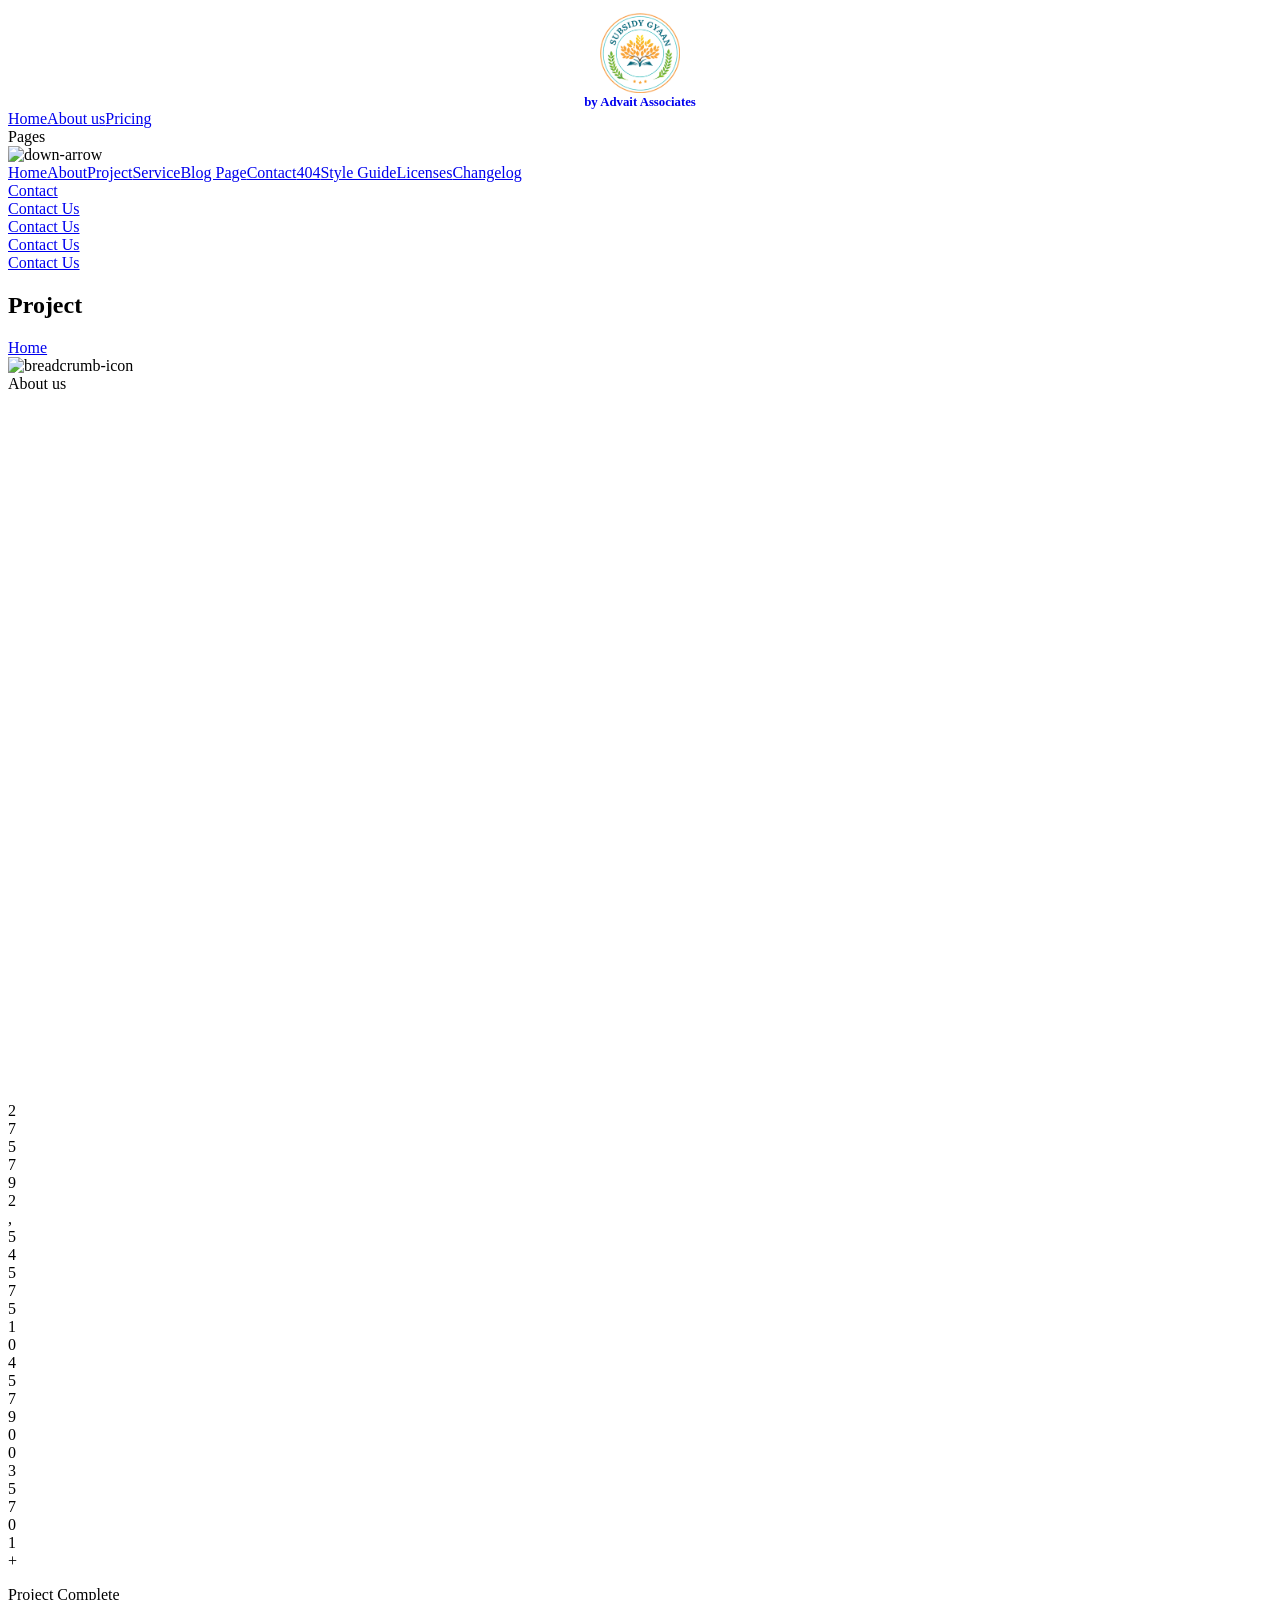
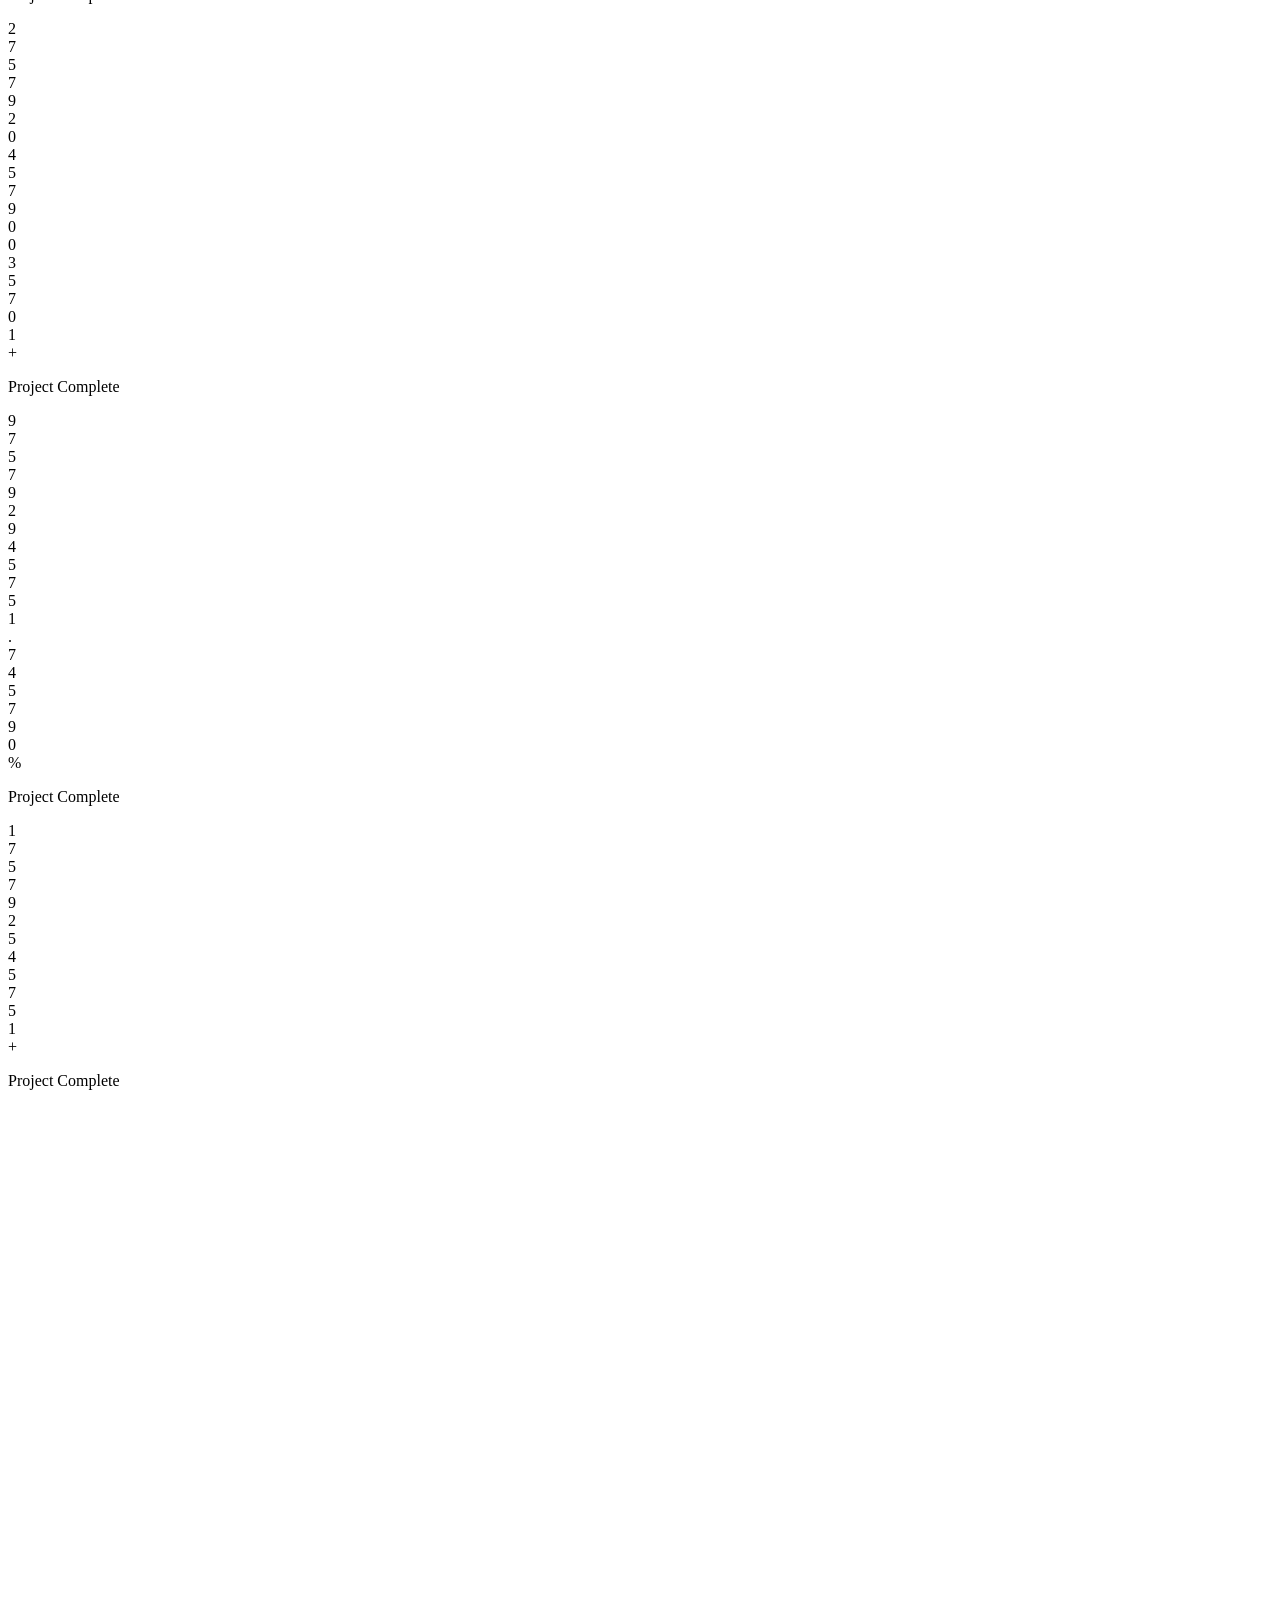
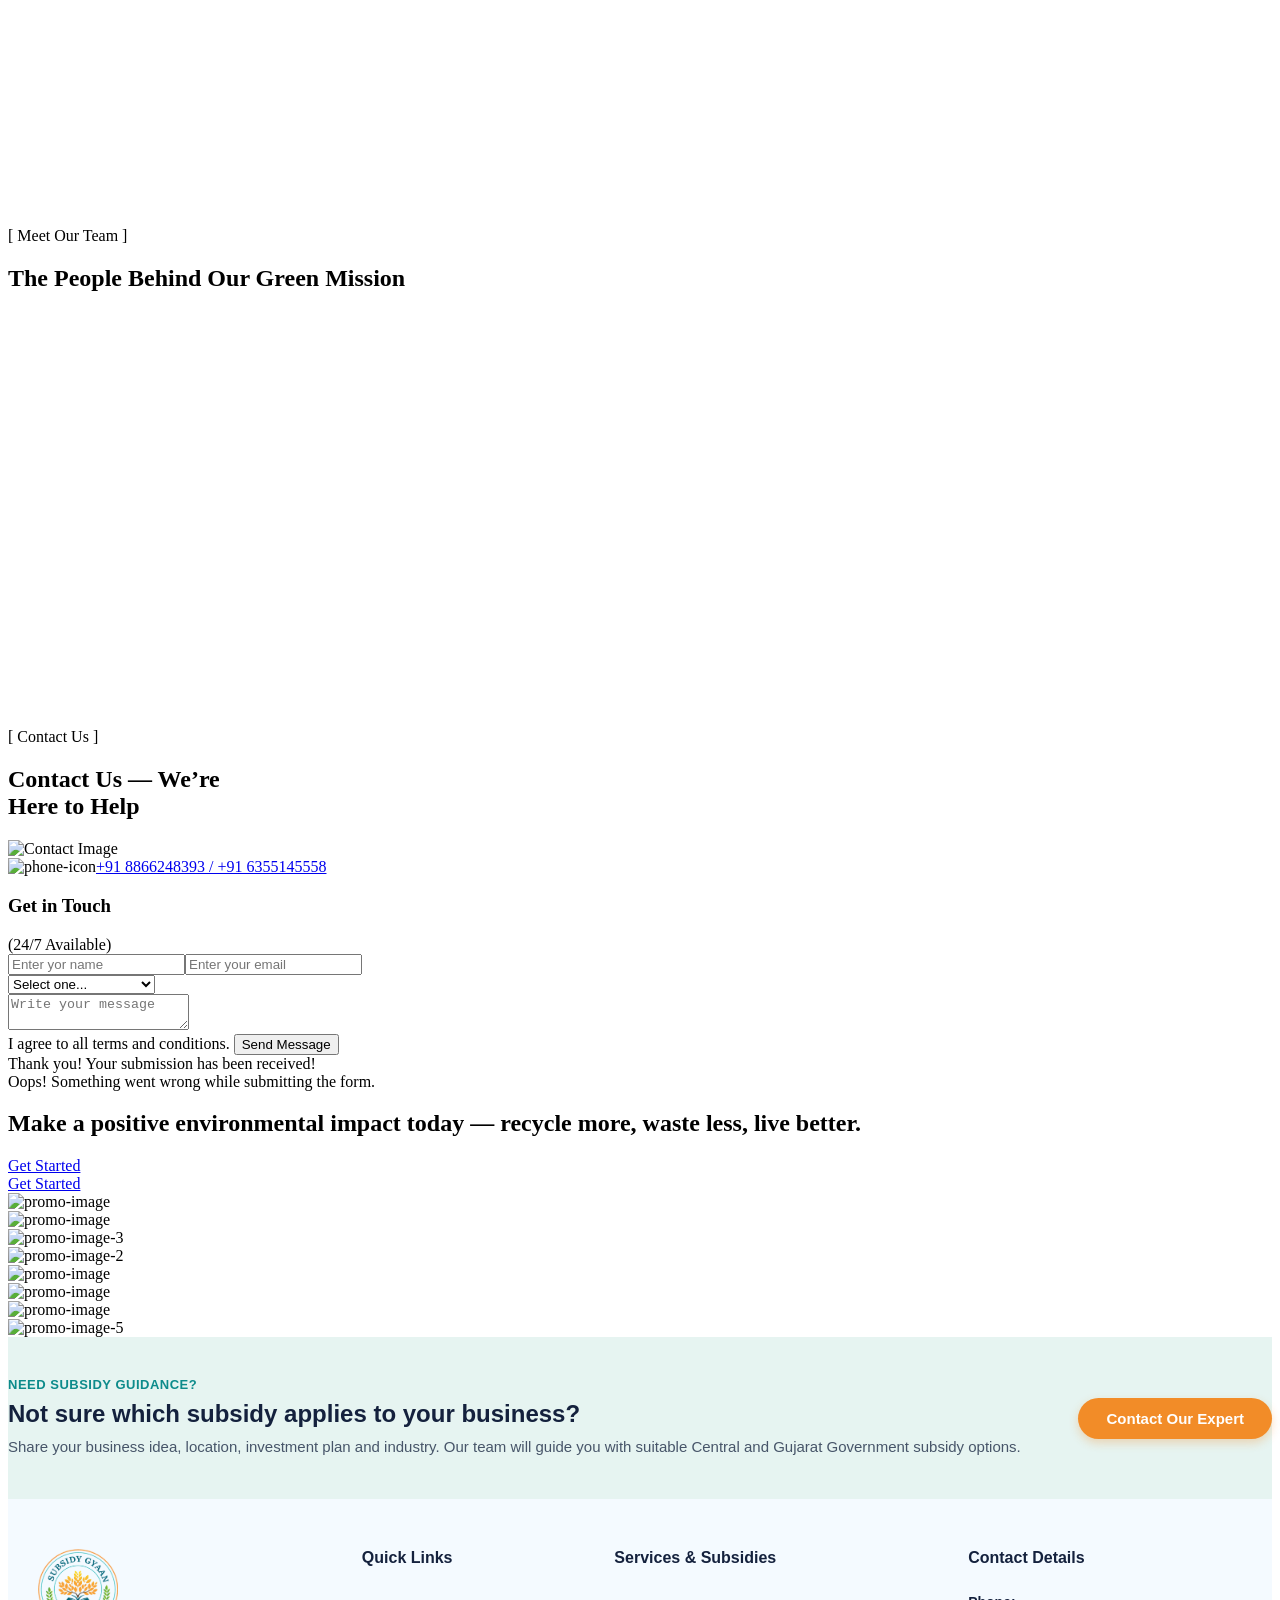
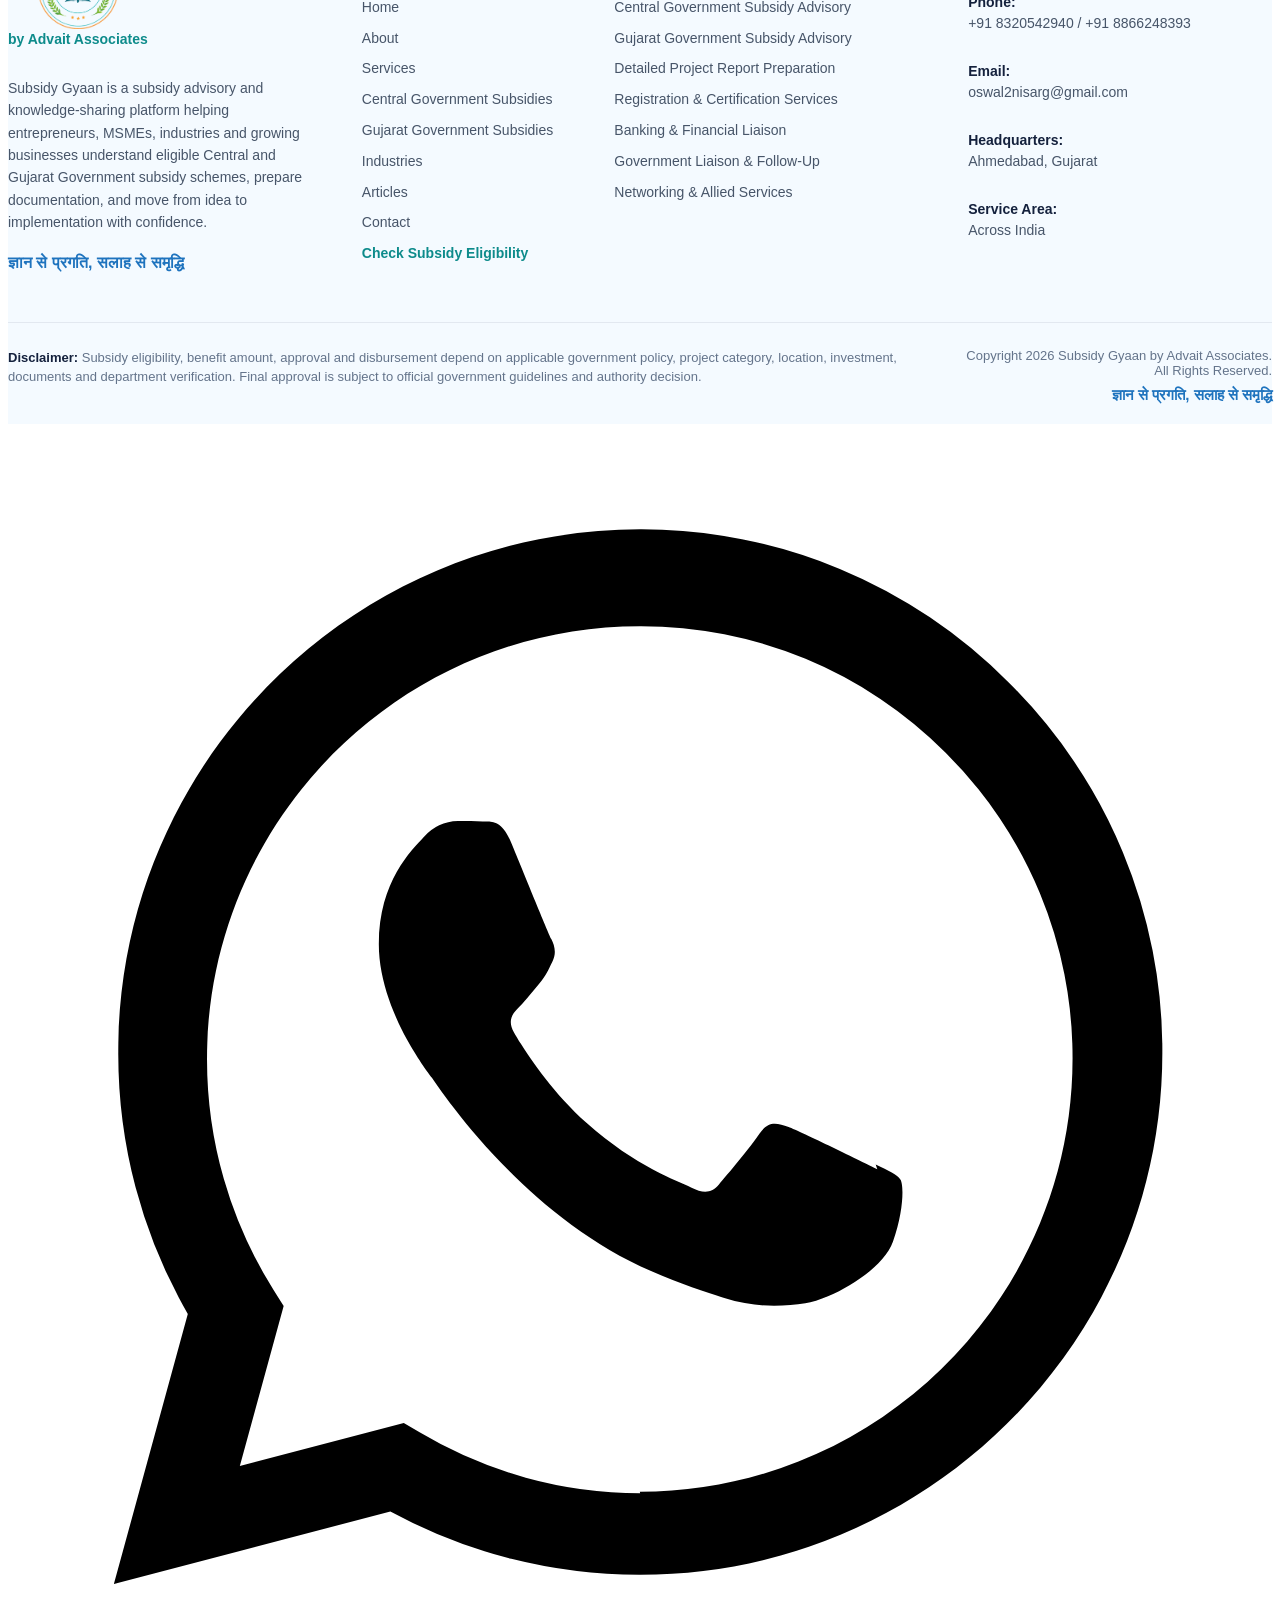
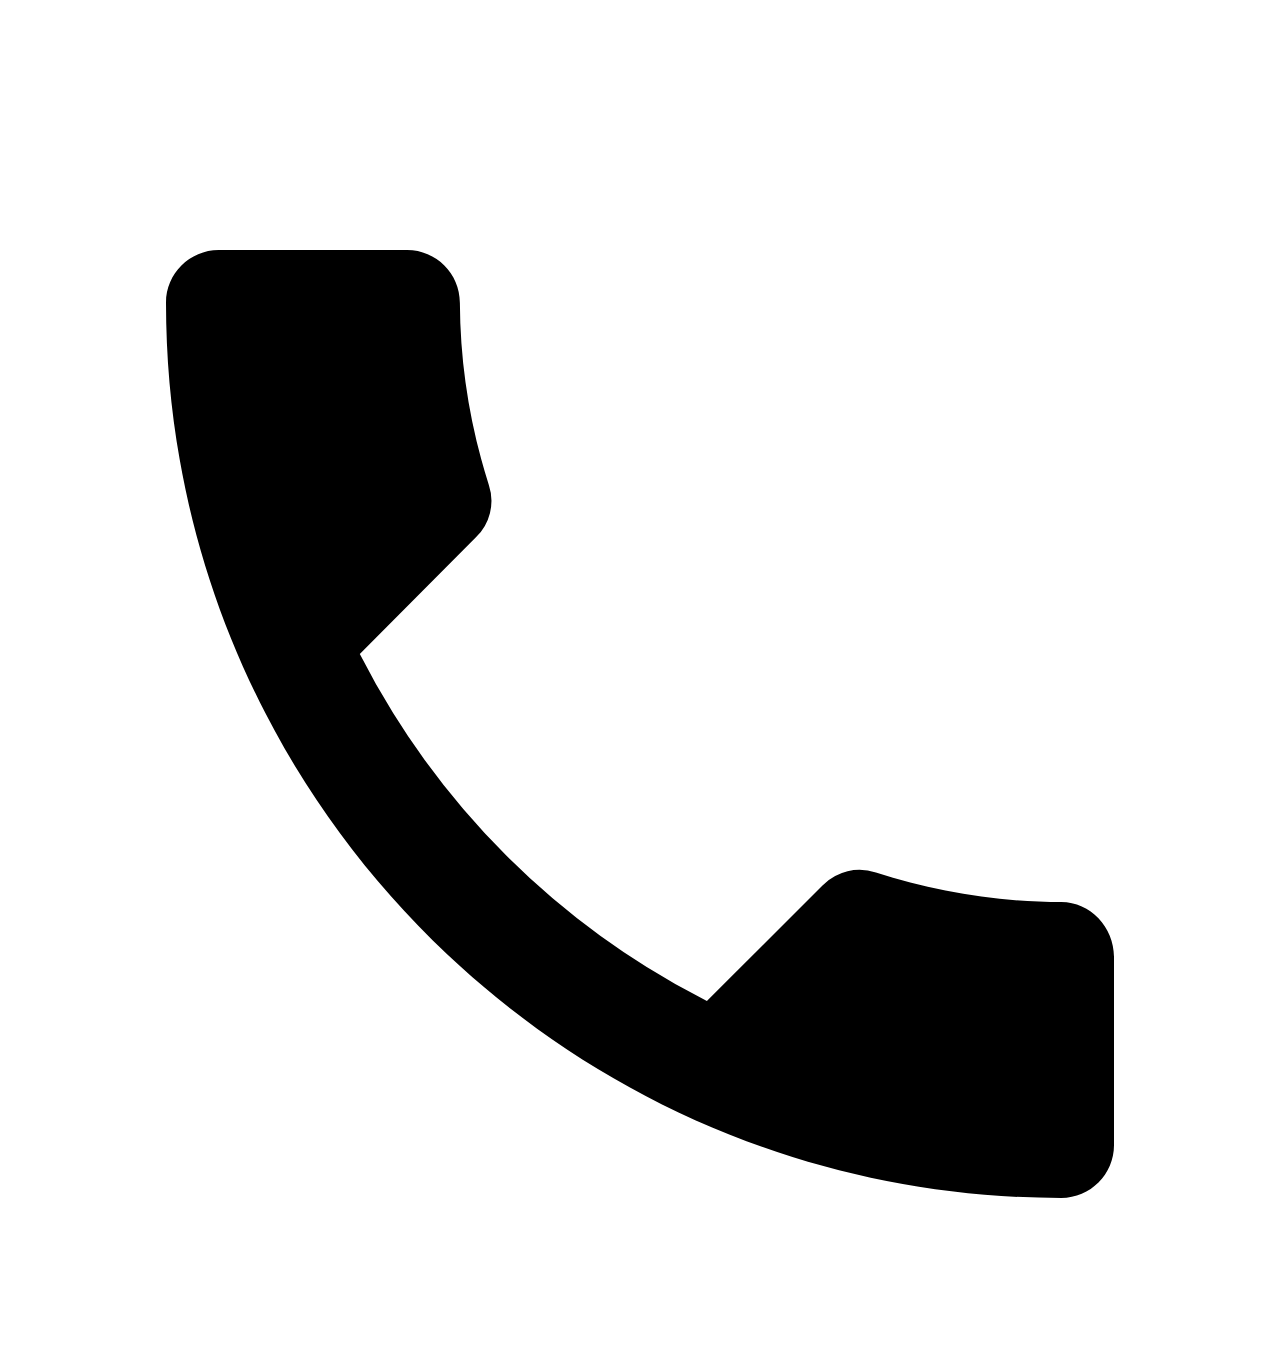
==== commit 8cc142ce: "Update Indian hero photo, unify footer CTAs, add floating WhatsApp/Call buttons, fix article page fo" ====
--- a/about-source.html
+++ b/about-source.html
@@ -710,11 +710,8 @@
                                 Central and Gujarat Government subsidy options.</p>
                         </div>
                         <div style="display: flex; gap: 20px; align-items: center; flex-wrap: wrap;">
-                            <a href="check-subsidy-eligibility.html" class="button w-inline-block"
-                                style="background-color: #F28C28; color: white; border-radius: 50px; padding: 12px 28px; font-size: 15px; font-weight: 600; text-decoration: none; transition: transform 0.3s ease; box-shadow: 0 4px 10px rgba(242, 140, 40, 0.3);">Check
-                                Subsidy Eligibility</a>
-                            <a href="contact.html"
-                                style="color: #1E73BE; font-size: 15px; font-weight: 600; text-decoration: underline;">Contact
+                            <a href="contact.html" class="button w-inline-block"
+                                style="background-color: #F28C28; color: white; border-radius: 50px; padding: 12px 28px; font-size: 15px; font-weight: 600; text-decoration: none; transition: transform 0.3s ease; box-shadow: 0 4px 10px rgba(242, 140, 40, 0.3);">Contact
                                 Our Expert</a>
                         </div>
                     </div>
@@ -835,6 +832,19 @@
     <script src="https://cdn.prod.website-files.com/69082f2869747d13e82f1a82/js/webflow.97010a31.2932c26d3840da9e.js"
         type="text/javascript" integrity="sha384-Z6kRtlyyFln4/+GR78iJlvggFWwRgBTokilbw25JLqsXPPiK8cE7i9PHW46/S3mF"
         crossorigin="anonymous"></script>
+    <!-- Floating Contact Buttons -->
+    <div class="floating-contact-container">
+        <a href="https://wa.me/918320542940" class="floating-btn whatsapp" target="_blank" aria-label="Chat on WhatsApp">
+            <svg viewBox="0 0 24 24">
+                <path d="M19.001 4.908A9.817 9.817 0 0012.004 2c-5.46 0-9.91 4.454-9.91 9.91a9.86 9.86 0 001.32 4.987l-1.404 5.13 5.25-1.378a9.89 9.89 0 004.744 1.201h.004c5.46 0 9.91-4.454 9.91-9.91a9.83 9.83 0 00-2.917-7.032zm-6.997 15.393h-.002a8.203 8.203 0 01-4.187-1.155l-.3-.18-3.113.818.832-3.036-.197-.314a8.2 8.2 0 01-1.258-4.382c0-4.528 3.687-8.214 8.217-8.214a8.16 8.16 0 015.812 2.407 8.16 8.16 0 012.405 5.812c-.004 4.53-3.692 8.218-8.217 8.218zm4.502-6.149c-.247-.124-1.46-.72-1.685-.803-.224-.082-.388-.124-.55.124-.162.247-.63.803-.772.965-.142.162-.284.18-.53.057-.247-.123-1.043-.384-1.986-1.226-.733-.655-1.23-1.464-1.373-1.711-.143-.247-.015-.38.109-.503.112-.11.247-.288.37-.432.124-.144.165-.247.247-.412.083-.165.042-.31-.02-.433-.063-.124-.55-1.32-.753-1.81-.197-.478-.397-.412-.55-.42-.142-.007-.305-.008-.468-.008a.9.9 0 00-.65.303c-.224.246-.854.835-.854 2.036 0 1.201.874 2.36 1.0 2.525.122.165 1.72 2.628 4.168 3.68.583.25 1.037.4 1.392.513.585.187 1.117.16 1.538.097.469-.07 1.46-.597 1.665-1.173.205-.577.205-1.072.143-1.173-.062-.101-.224-.163-.472-.287z"/>
+            </svg>
+        </a>
+        <a href="tel:+918320542940" class="floating-btn call" aria-label="Call Us">
+            <svg viewBox="0 0 24 24">
+                <path d="M20.01 15.38c-1.23 0-2.42-.2-3.53-.56a.977.977 0 0 0-1.01.24l-2.2 2.2a15.045 15.045 0 0 1-6.59-6.59l2.2-2.21a.96.96 0 0 0 .25-1A11.56 11.56 0 0 1 8.58 4c0-.55-.45-1-1-1H4c-.55 0-1 .45-1 1 0 9.39 7.61 17 17 17 .55 0 1-.45 1-1v-3.58c0-.56-.45-1.04-1-1.04z"/>
+            </svg>
+        </a>
+    </div>
 </body>
 
 </html>
